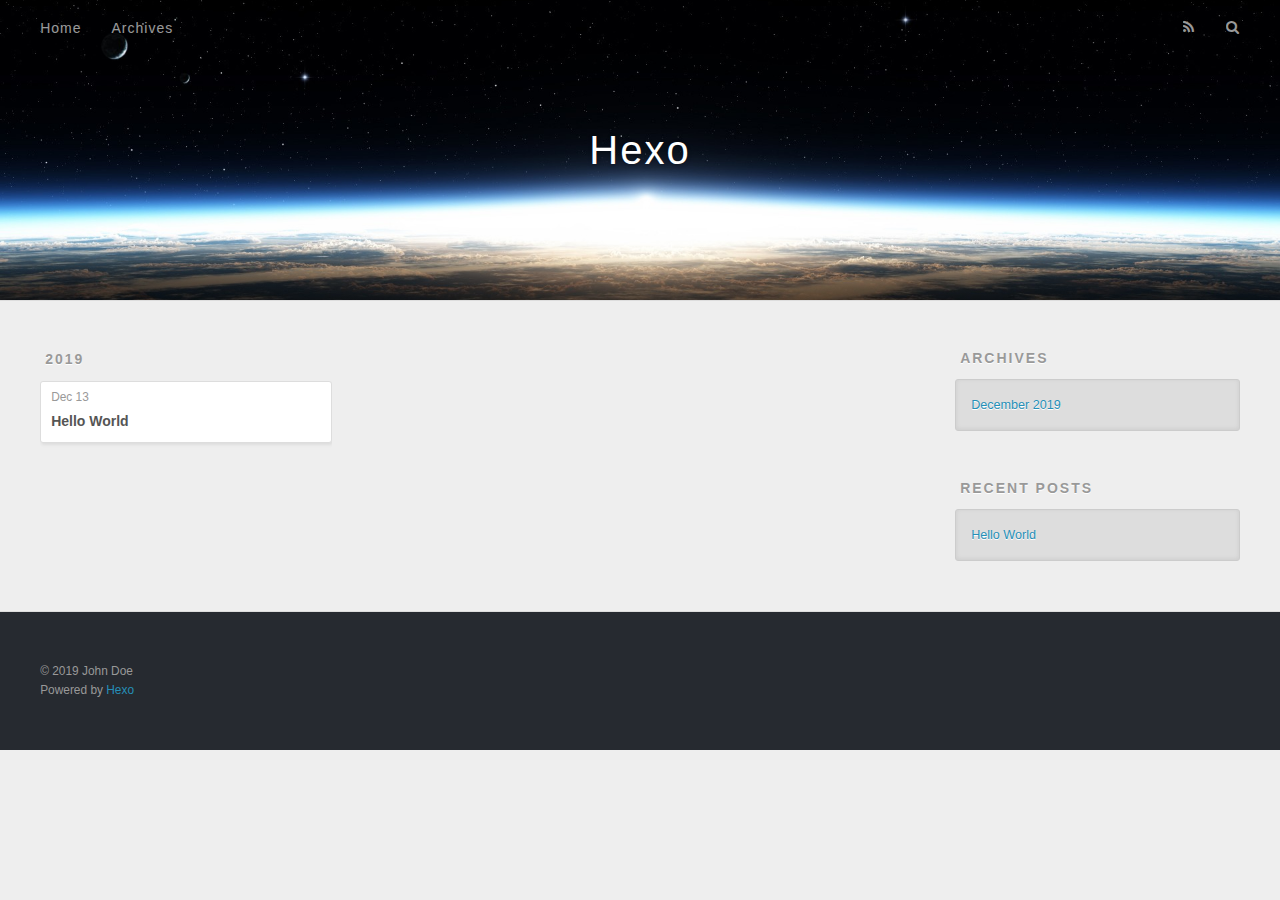
==== archives/index.html @ 71e3a7b2 "Site updated: 2019-12-13 10:16:52" ====
<!DOCTYPE html>
<html>
<head>
  <meta charset="utf-8">
  

  
  <title>Archives | Hexo</title>
  <meta name="viewport" content="width=device-width, initial-scale=1, maximum-scale=1">
  <meta property="og:type" content="website">
<meta property="og:title" content="Hexo">
<meta property="og:url" content="http:&#x2F;&#x2F;yoursite.com&#x2F;archives&#x2F;index.html">
<meta property="og:site_name" content="Hexo">
<meta property="og:locale" content="en_US">
<meta property="article:author" content="John Doe">
<meta name="twitter:card" content="summary">
  
    <link rel="alternate" href="/atom.xml" title="Hexo" type="application/atom+xml">
  
  
    <link rel="icon" href="/favicon.png">
  
  
    <link href="//fonts.googleapis.com/css?family=Source+Code+Pro" rel="stylesheet" type="text/css">
  
  
<link rel="stylesheet" href="/css/style.css">

<meta name="generator" content="Hexo 4.1.1"></head>

<body>
  <div id="container">
    <div id="wrap">
      <header id="header">
  <div id="banner"></div>
  <div id="header-outer" class="outer">
    <div id="header-title" class="inner">
      <h1 id="logo-wrap">
        <a href="/" id="logo">Hexo</a>
      </h1>
      
    </div>
    <div id="header-inner" class="inner">
      <nav id="main-nav">
        <a id="main-nav-toggle" class="nav-icon"></a>
        
          <a class="main-nav-link" href="/">Home</a>
        
          <a class="main-nav-link" href="/archives">Archives</a>
        
      </nav>
      <nav id="sub-nav">
        
          <a id="nav-rss-link" class="nav-icon" href="/atom.xml" title="RSS Feed"></a>
        
        <a id="nav-search-btn" class="nav-icon" title="Search"></a>
      </nav>
      <div id="search-form-wrap">
        <form action="//google.com/search" method="get" accept-charset="UTF-8" class="search-form"><input type="search" name="q" class="search-form-input" placeholder="Search"><button type="submit" class="search-form-submit">&#xF002;</button><input type="hidden" name="sitesearch" value="http://yoursite.com"></form>
      </div>
    </div>
  </div>
</header>
      <div class="outer">
        <section id="main">
  
  
    
    
      
      
      <section class="archives-wrap">
        <div class="archive-year-wrap">
          <a href="/archives/2019" class="archive-year">2019</a>
        </div>
        <div class="archives">
    
    <article class="archive-article archive-type-post">
  <div class="archive-article-inner">
    <header class="archive-article-header">
      <a href="/2019/12/13/hello-world/" class="archive-article-date">
  <time datetime="2019-12-13T01:44:24.332Z" itemprop="datePublished">Dec 13</time>
</a>
      
  
    <h1 itemprop="name">
      <a class="archive-article-title" href="/2019/12/13/hello-world/">Hello World</a>
    </h1>
  

    </header>
  </div>
</article>
  
  
    </div></section>
  


</section>
        
          <aside id="sidebar">
  
    

  
    

  
    
  
    
  <div class="widget-wrap">
    <h3 class="widget-title">Archives</h3>
    <div class="widget">
      <ul class="archive-list"><li class="archive-list-item"><a class="archive-list-link" href="/archives/2019/12/">December 2019</a></li></ul>
    </div>
  </div>


  
    
  <div class="widget-wrap">
    <h3 class="widget-title">Recent Posts</h3>
    <div class="widget">
      <ul>
        
          <li>
            <a href="/2019/12/13/hello-world/">Hello World</a>
          </li>
        
      </ul>
    </div>
  </div>

  
</aside>
        
      </div>
      <footer id="footer">
  
  <div class="outer">
    <div id="footer-info" class="inner">
      &copy; 2019 John Doe<br>
      Powered by <a href="http://hexo.io/" target="_blank">Hexo</a>
    </div>
  </div>
</footer>
    </div>
    <nav id="mobile-nav">
  
    <a href="/" class="mobile-nav-link">Home</a>
  
    <a href="/archives" class="mobile-nav-link">Archives</a>
  
</nav>
    

<script src="//ajax.googleapis.com/ajax/libs/jquery/2.0.3/jquery.min.js"></script>


  
<link rel="stylesheet" href="/fancybox/jquery.fancybox.css">

  
<script src="/fancybox/jquery.fancybox.pack.js"></script>




<script src="/js/script.js"></script>




  </div>
</body>
</html>
---- css/style.css ----
body {
  width: 100%;
}
body:before,
body:after {
  content: "";
  display: table;
}
body:after {
  clear: both;
}
html,
body,
div,
span,
applet,
object,
iframe,
h1,
h2,
h3,
h4,
h5,
h6,
p,
blockquote,
pre,
a,
abbr,
acronym,
address,
big,
cite,
code,
del,
dfn,
em,
img,
ins,
kbd,
q,
s,
samp,
small,
strike,
strong,
sub,
sup,
tt,
var,
dl,
dt,
dd,
ol,
ul,
li,
fieldset,
form,
label,
legend,
table,
caption,
tbody,
tfoot,
thead,
tr,
th,
td {
  margin: 0;
  padding: 0;
  border: 0;
  outline: 0;
  font-weight: inherit;
  font-style: inherit;
  font-family: inherit;
  font-size: 100%;
  vertical-align: baseline;
}
body {
  line-height: 1;
  color: #000;
  background: #fff;
}
ol,
ul {
  list-style: none;
}
table {
  border-collapse: separate;
  border-spacing: 0;
  vertical-align: middle;
}
caption,
th,
td {
  text-align: left;
  font-weight: normal;
  vertical-align: middle;
}
a img {
  border: none;
}
input,
button {
  margin: 0;
  padding: 0;
}
input::-moz-focus-inner,
button::-moz-focus-inner {
  border: 0;
  padding: 0;
}
@font-face {
  font-family: FontAwesome;
  font-style: normal;
  font-weight: normal;
  src: url("fonts/fontawesome-webfont.eot?v=#4.0.3");
  src: url("fonts/fontawesome-webfont.eot?#iefix&v=#4.0.3") format("embedded-opentype"), url("fonts/fontawesome-webfont.woff?v=#4.0.3") format("woff"), url("fonts/fontawesome-webfont.ttf?v=#4.0.3") format("truetype"), url("fonts/fontawesome-webfont.svg#fontawesomeregular?v=#4.0.3") format("svg");
}
html,
body,
#container {
  height: 100%;
}
body {
  background: #eee;
  font: 14px -apple-system, BlinkMacSystemFont, "Segoe UI", "Roboto", "Oxygen", "Ubuntu", "Cantarell", "Fira Sans", "Droid Sans", "Helvetica Neue", sans-serif;
  -webkit-text-size-adjust: 100%;
}
.outer {
  max-width: 1220px;
  margin: 0 auto;
  padding: 0 20px;
}
.outer:before,
.outer:after {
  content: "";
  display: table;
}
.outer:after {
  clear: both;
}
.inner {
  display: inline;
  float: left;
  width: 98.33333333333333%;
  margin: 0 0.833333333333333%;
}
.left,
.alignleft {
  float: left;
}
.right,
.alignright {
  float: right;
}
.clear {
  clear: both;
}
#container {
  position: relative;
}
.mobile-nav-on {
  overflow: hidden;
}
#wrap {
  height: 100%;
  width: 100%;
  position: absolute;
  top: 0;
  left: 0;
  -webkit-transition: 0.2s ease-out;
  -moz-transition: 0.2s ease-out;
  -ms-transition: 0.2s ease-out;
  transition: 0.2s ease-out;
  z-index: 1;
  background: #eee;
}
.mobile-nav-on #wrap {
  left: 280px;
}
@media screen and (min-width: 768px) {
  #main {
    display: inline;
    float: left;
    width: 73.33333333333333%;
    margin: 0 0.833333333333333%;
  }
}
.article-date,
.article-category-link,
.archive-year,
.widget-title {
  text-decoration: none;
  text-transform: uppercase;
  letter-spacing: 2px;
  color: #999;
  margin-bottom: 1em;
  margin-left: 5px;
  line-height: 1em;
  text-shadow: 0 1px #fff;
  font-weight: bold;
}
.article-inner,
.archive-article-inner {
  background: #fff;
  -webkit-box-shadow: 1px 2px 3px #ddd;
  box-shadow: 1px 2px 3px #ddd;
  border: 1px solid #ddd;
  border-radius: 3px;
}
.article-entry h1,
.widget h1 {
  font-size: 2em;
}
.article-entry h2,
.widget h2 {
  font-size: 1.5em;
}
.article-entry h3,
.widget h3 {
  font-size: 1.3em;
}
.article-entry h4,
.widget h4 {
  font-size: 1.2em;
}
.article-entry h5,
.widget h5 {
  font-size: 1em;
}
.article-entry h6,
.widget h6 {
  font-size: 1em;
  color: #999;
}
.article-entry hr,
.widget hr {
  border: 1px dashed #ddd;
}
.article-entry strong,
.widget strong {
  font-weight: bold;
}
.article-entry em,
.widget em,
.article-entry cite,
.widget cite {
  font-style: italic;
}
.article-entry sup,
.widget sup,
.article-entry sub,
.widget sub {
  font-size: 0.75em;
  line-height: 0;
  position: relative;
  vertical-align: baseline;
}
.article-entry sup,
.widget sup {
  top: -0.5em;
}
.article-entry sub,
.widget sub {
  bottom: -0.2em;
}
.article-entry small,
.widget small {
  font-size: 0.85em;
}
.article-entry acronym,
.widget acronym,
.article-entry abbr,
.widget abbr {
  border-bottom: 1px dotted;
}
.article-entry ul,
.widget ul,
.article-entry ol,
.widget ol,
.article-entry dl,
.widget dl {
  margin: 0 20px;
  line-height: 1.6em;
}
.article-entry ul ul,
.widget ul ul,
.article-entry ol ul,
.widget ol ul,
.article-entry ul ol,
.widget ul ol,
.article-entry ol ol,
.widget ol ol {
  margin-top: 0;
  margin-bottom: 0;
}
.article-entry ul,
.widget ul {
  list-style: disc;
}
.article-entry ol,
.widget ol {
  list-style: decimal;
}
.article-entry dt,
.widget dt {
  font-weight: bold;
}
#header {
  height: 300px;
  position: relative;
  border-bottom: 1px solid #ddd;
}
#header:before,
#header:after {
  content: "";
  position: absolute;
  left: 0;
  right: 0;
  height: 40px;
}
#header:before {
  top: 0;
  background: -webkit-linear-gradient(rgba(0,0,0,0.2), transparent);
  background: -moz-linear-gradient(rgba(0,0,0,0.2), transparent);
  background: -ms-linear-gradient(rgba(0,0,0,0.2), transparent);
  background: linear-gradient(rgba(0,0,0,0.2), transparent);
}
#header:after {
  bottom: 0;
  background: -webkit-linear-gradient(transparent, rgba(0,0,0,0.2));
  background: -moz-linear-gradient(transparent, rgba(0,0,0,0.2));
  background: -ms-linear-gradient(transparent, rgba(0,0,0,0.2));
  background: linear-gradient(transparent, rgba(0,0,0,0.2));
}
#header-outer {
  height: 100%;
  position: relative;
}
#header-inner {
  position: relative;
  overflow: hidden;
}
#banner {
  position: absolute;
  top: 0;
  left: 0;
  width: 100%;
  height: 100%;
  background: url("images/banner.jpg") center #000;
  -webkit-background-size: cover;
  -moz-background-size: cover;
  background-size: cover;
  z-index: -1;
}
#header-title {
  text-align: center;
  height: 40px;
  position: absolute;
  top: 50%;
  left: 0;
  margin-top: -20px;
}
#logo,
#subtitle {
  text-decoration: none;
  color: #fff;
  font-weight: 300;
  text-shadow: 0 1px 4px rgba(0,0,0,0.3);
}
#logo {
  font-size: 40px;
  line-height: 40px;
  letter-spacing: 2px;
}
#subtitle {
  font-size: 16px;
  line-height: 16px;
  letter-spacing: 1px;
}
#subtitle-wrap {
  margin-top: 16px;
}
#main-nav {
  float: left;
  margin-left: -15px;
}
.nav-icon,
.main-nav-link {
  float: left;
  color: #fff;
  opacity: 0.6;
  text-decoration: none;
  text-shadow: 0 1px rgba(0,0,0,0.2);
  -webkit-transition: opacity 0.2s;
  -moz-transition: opacity 0.2s;
  -ms-transition: opacity 0.2s;
  transition: opacity 0.2s;
  display: block;
  padding: 20px 15px;
}
.nav-icon:hover,
.main-nav-link:hover {
  opacity: 1;
}
.nav-icon {
  font-family: FontAwesome;
  text-align: center;
  font-size: 14px;
  width: 14px;
  height: 14px;
  padding: 20px 15px;
  position: relative;
  cursor: pointer;
}
.main-nav-link {
  font-weight: 300;
  letter-spacing: 1px;
}
@media screen and (max-width: 479px) {
  .main-nav-link {
    display: none;
  }
}
#main-nav-toggle {
  display: none;
}
#main-nav-toggle:before {
  content: "\f0c9";
}
@media screen and (max-width: 479px) {
  #main-nav-toggle {
    display: block;
  }
}
#sub-nav {
  float: right;
  margin-right: -15px;
}
#nav-rss-link:before {
  content: "\f09e";
}
#nav-search-btn:before {
  content: "\f002";
}
#search-form-wrap {
  position: absolute;
  top: 15px;
  width: 150px;
  height: 30px;
  right: -150px;
  opacity: 0;
  -webkit-transition: 0.2s ease-out;
  -moz-transition: 0.2s ease-out;
  -ms-transition: 0.2s ease-out;
  transition: 0.2s ease-out;
}
#search-form-wrap.on {
  opacity: 1;
  right: 0;
}
@media screen and (max-width: 479px) {
  #search-form-wrap {
    width: 100%;
    right: -100%;
  }
}
.search-form {
  position: absolute;
  top: 0;
  left: 0;
  right: 0;
  background: #fff;
  padding: 5px 15px;
  border-radius: 15px;
  -webkit-box-shadow: 0 0 10px rgba(0,0,0,0.3);
  box-shadow: 0 0 10px rgba(0,0,0,0.3);
}
.search-form-input {
  border: none;
  background: none;
  color: #555;
  width: 100%;
  font: 13px -apple-system, BlinkMacSystemFont, "Segoe UI", "Roboto", "Oxygen", "Ubuntu", "Cantarell", "Fira Sans", "Droid Sans", "Helvetica Neue", sans-serif;
  outline: none;
}
.search-form-input::-webkit-search-results-decoration,
.search-form-input::-webkit-search-cancel-button {
  -webkit-appearance: none;
}
.search-form-submit {
  position: absolute;
  top: 50%;
  right: 10px;
  margin-top: -7px;
  font: 13px FontAwesome;
  border: none;
  background: none;
  color: #bbb;
  cursor: pointer;
}
.search-form-submit:hover,
.search-form-submit:focus {
  color: #777;
}
.article {
  margin: 50px 0;
}
.article-inner {
  overflow: hidden;
}
.article-meta:before,
.article-meta:after {
  content: "";
  display: table;
}
.article-meta:after {
  clear: both;
}
.article-date {
  float: left;
}
.article-category {
  float: left;
  line-height: 1em;
  color: #ccc;
  text-shadow: 0 1px #fff;
  margin-left: 8px;
}
.article-category:before {
  content: "\2022";
}
.article-category-link {
  margin: 0 12px 1em;
}
.article-header {
  padding: 20px 20px 0;
}
.article-title {
  text-decoration: none;
  font-size: 2em;
  font-weight: bold;
  color: #555;
  line-height: 1.1em;
  -webkit-transition: color 0.2s;
  -moz-transition: color 0.2s;
  -ms-transition: color 0.2s;
  transition: color 0.2s;
}
a.article-title:hover {
  color: #258fb8;
}
.article-entry {
  color: #555;
  padding: 0 20px;
}
.article-entry:before,
.article-entry:after {
  content: "";
  display: table;
}
.article-entry:after {
  clear: both;
}
.article-entry p,
.article-entry table {
  line-height: 1.6em;
  margin: 1.6em 0;
}
.article-entry h1,
.article-entry h2,
.article-entry h3,
.article-entry h4,
.article-entry h5,
.article-entry h6 {
  font-weight: bold;
}
.article-entry h1,
.article-entry h2,
.article-entry h3,
.article-entry h4,
.article-entry h5,
.article-entry h6 {
  line-height: 1.1em;
  margin: 1.1em 0;
}
.article-entry a {
  color: #258fb8;
  text-decoration: none;
}
.article-entry a:hover {
  text-decoration: underline;
}
.article-entry ul,
.article-entry ol,
.article-entry dl {
  margin-top: 1.6em;
  margin-bottom: 1.6em;
}
.article-entry img,
.article-entry video {
  max-width: 100%;
  height: auto;
  display: block;
  margin: auto;
}
.article-entry iframe {
  border: none;
}
.article-entry table {
  width: 100%;
  border-collapse: collapse;
  border-spacing: 0;
}
.article-entry th {
  font-weight: bold;
  border-bottom: 3px solid #ddd;
  padding-bottom: 0.5em;
}
.article-entry td {
  border-bottom: 1px solid #ddd;
  padding: 10px 0;
}
.article-entry blockquote {
  font-family: Georgia, "Times New Roman", serif;
  font-size: 1.4em;
  margin: 1.6em 20px;
  text-align: center;
}
.article-entry blockquote footer {
  font-size: 14px;
  margin: 1.6em 0;
  font-family: -apple-system, BlinkMacSystemFont, "Segoe UI", "Roboto", "Oxygen", "Ubuntu", "Cantarell", "Fira Sans", "Droid Sans", "Helvetica Neue", sans-serif;
}
.article-entry blockquote footer cite:before {
  content: "—";
  padding: 0 0.5em;
}
.article-entry .pullquote {
  text-align: left;
  width: 45%;
  margin: 0;
}
.article-entry .pullquote.left {
  margin-left: 0.5em;
  margin-right: 1em;
}
.article-entry .pullquote.right {
  margin-right: 0.5em;
  margin-left: 1em;
}
.article-entry .caption {
  color: #999;
  display: block;
  font-size: 0.9em;
  margin-top: 0.5em;
  position: relative;
  text-align: center;
}
.article-entry .video-container {
  position: relative;
  padding-top: 56.25%;
  height: 0;
  overflow: hidden;
}
.article-entry .video-container iframe,
.article-entry .video-container object,
.article-entry .video-container embed {
  position: absolute;
  top: 0;
  left: 0;
  width: 100%;
  height: 100%;
  margin-top: 0;
}
.article-more-link a {
  display: inline-block;
  line-height: 1em;
  padding: 6px 15px;
  border-radius: 15px;
  background: #eee;
  color: #999;
  text-shadow: 0 1px #fff;
  text-decoration: none;
}
.article-more-link a:hover {
  background: #258fb8;
  color: #fff;
  text-decoration: none;
  text-shadow: 0 1px #1e7293;
}
.article-footer {
  font-size: 0.85em;
  line-height: 1.6em;
  border-top: 1px solid #ddd;
  padding-top: 1.6em;
  margin: 0 20px 20px;
}
.article-footer:before,
.article-footer:after {
  content: "";
  display: table;
}
.article-footer:after {
  clear: both;
}
.article-footer a {
  color: #999;
  text-decoration: none;
}
.article-footer a:hover {
  color: #555;
}
.article-tag-list-item {
  float: left;
  margin-right: 10px;
}
.article-tag-list-link:before {
  content: "#";
}
.article-comment-link {
  float: right;
}
.article-comment-link:before {
  content: "\f075";
  font-family: FontAwesome;
  padding-right: 8px;
}
.article-share-link {
  cursor: pointer;
  float: right;
  margin-left: 20px;
}
.article-share-link:before {
  content: "\f064";
  font-family: FontAwesome;
  padding-right: 6px;
}
#article-nav {
  position: relative;
}
#article-nav:before,
#article-nav:after {
  content: "";
  display: table;
}
#article-nav:after {
  clear: both;
}
@media screen and (min-width: 768px) {
  #article-nav {
    margin: 50px 0;
  }
  #article-nav:before {
    width: 8px;
    height: 8px;
    position: absolute;
    top: 50%;
    left: 50%;
    margin-top: -4px;
    margin-left: -4px;
    content: "";
    border-radius: 50%;
    background: #ddd;
    -webkit-box-shadow: 0 1px 2px #fff;
    box-shadow: 0 1px 2px #fff;
  }
}
.article-nav-link-wrap {
  text-decoration: none;
  text-shadow: 0 1px #fff;
  color: #999;
  -webkit-box-sizing: border-box;
  -moz-box-sizing: border-box;
  box-sizing: border-box;
  margin-top: 50px;
  text-align: center;
  display: block;
}
.article-nav-link-wrap:hover {
  color: #555;
}
@media screen and (min-width: 768px) {
  .article-nav-link-wrap {
    width: 50%;
    margin-top: 0;
  }
}
@media screen and (min-width: 768px) {
  #article-nav-newer {
    float: left;
    text-align: right;
    padding-right: 20px;
  }
}
@media screen and (min-width: 768px) {
  #article-nav-older {
    float: right;
    text-align: left;
    padding-left: 20px;
  }
}
.article-nav-caption {
  text-transform: uppercase;
  letter-spacing: 2px;
  color: #ddd;
  line-height: 1em;
  font-weight: bold;
}
#article-nav-newer .article-nav-caption {
  margin-right: -2px;
}
.article-nav-title {
  font-size: 0.85em;
  line-height: 1.6em;
  margin-top: 0.5em;
}
.article-share-box {
  position: absolute;
  display: none;
  background: #fff;
  -webkit-box-shadow: 1px 2px 10px rgba(0,0,0,0.2);
  box-shadow: 1px 2px 10px rgba(0,0,0,0.2);
  border-radius: 3px;
  margin-left: -145px;
  overflow: hidden;
  z-index: 1;
}
.article-share-box.on {
  display: block;
}
.article-share-input {
  width: 100%;
  background: none;
  -webkit-box-sizing: border-box;
  -moz-box-sizing: border-box;
  box-sizing: border-box;
  font: 14px -apple-system, BlinkMacSystemFont, "Segoe UI", "Roboto", "Oxygen", "Ubuntu", "Cantarell", "Fira Sans", "Droid Sans", "Helvetica Neue", sans-serif;
  padding: 0 15px;
  color: #555;
  outline: none;
  border: 1px solid #ddd;
  border-radius: 3px 3px 0 0;
  height: 36px;
  line-height: 36px;
}
.article-share-links {
  background: #eee;
}
.article-share-links:before,
.article-share-links:after {
  content: "";
  display: table;
}
.article-share-links:after {
  clear: both;
}
.article-share-twitter,
.article-share-facebook,
.article-share-pinterest,
.article-share-google {
  width: 50px;
  height: 36px;
  display: block;
  float: left;
  position: relative;
  color: #999;
  text-shadow: 0 1px #fff;
}
.article-share-twitter:before,
.article-share-facebook:before,
.article-share-pinterest:before,
.article-share-google:before {
  font-size: 20px;
  font-family: FontAwesome;
  width: 20px;
  height: 20px;
  position: absolute;
  top: 50%;
  left: 50%;
  margin-top: -10px;
  margin-left: -10px;
  text-align: center;
}
.article-share-twitter:hover,
.article-share-facebook:hover,
.article-share-pinterest:hover,
.article-share-google:hover {
  color: #fff;
}
.article-share-twitter:before {
  content: "\f099";
}
.article-share-twitter:hover {
  background: #00aced;
  text-shadow: 0 1px #008abe;
}
.article-share-facebook:before {
  content: "\f09a";
}
.article-share-facebook:hover {
  background: #3b5998;
  text-shadow: 0 1px #2f477a;
}
.article-share-pinterest:before {
  content: "\f0d2";
}
.article-share-pinterest:hover {
  background: #cb2027;
  text-shadow: 0 1px #a21a1f;
}
.article-share-google:before {
  content: "\f0d5";
}
.article-share-google:hover {
  background: #dd4b39;
  text-shadow: 0 1px #be3221;
}
.article-gallery {
  background: #000;
  position: relative;
}
.article-gallery-photos {
  position: relative;
  overflow: hidden;
}
.article-gallery-img {
  display: none;
  max-width: 100%;
}
.article-gallery-img:first-child {
  display: block;
}
.article-gallery-img.loaded {
  position: absolute;
  display: block;
}
.article-gallery-img img {
  display: block;
  max-width: 100%;
  margin: 0 auto;
}
#comments {
  background: #fff;
  -webkit-box-shadow: 1px 2px 3px #ddd;
  box-shadow: 1px 2px 3px #ddd;
  padding: 20px;
  border: 1px solid #ddd;
  border-radius: 3px;
  margin: 50px 0;
}
#comments a {
  color: #258fb8;
}
.archives-wrap {
  margin: 50px 0;
}
.archives:before,
.archives:after {
  content: "";
  display: table;
}
.archives:after {
  clear: both;
}
.archive-year-wrap {
  margin-bottom: 1em;
}
.archives {
  -webkit-column-gap: 10px;
  -moz-column-gap: 10px;
  column-gap: 10px;
}
@media screen and (min-width: 480px) and (max-width: 767px) {
  .archives {
    -webkit-column-count: 2;
    -moz-column-count: 2;
    column-count: 2;
  }
}
@media screen and (min-width: 768px) {
  .archives {
    -webkit-column-count: 3;
    -moz-column-count: 3;
    column-count: 3;
  }
}
.archive-article {
  -webkit-column-break-inside: avoid;
  page-break-inside: avoid;
  overflow: hidden;
  break-inside: avoid-column;
}
.archive-article-inner {
  padding: 10px;
  margin-bottom: 15px;
}
.archive-article-title {
  text-decoration: none;
  font-weight: bold;
  color: #555;
  -webkit-transition: color 0.2s;
  -moz-transition: color 0.2s;
  -ms-transition: color 0.2s;
  transition: color 0.2s;
  line-height: 1.6em;
}
.archive-article-title:hover {
  color: #258fb8;
}
.archive-article-footer {
  margin-top: 1em;
}
.archive-article-date {
  color: #999;
  text-decoration: none;
  font-size: 0.85em;
  line-height: 1em;
  margin-bottom: 0.5em;
  display: block;
}
#page-nav {
  margin: 50px auto;
  background: #fff;
  -webkit-box-shadow: 1px 2px 3px #ddd;
  box-shadow: 1px 2px 3px #ddd;
  border: 1px solid #ddd;
  border-radius: 3px;
  text-align: center;
  color: #999;
  overflow: hidden;
}
#page-nav:before,
#page-nav:after {
  content: "";
  display: table;
}
#page-nav:after {
  clear: both;
}
#page-nav a,
#page-nav span {
  padding: 10px 20px;
  line-height: 1;
  height: 2ex;
}
#page-nav a {
  color: #999;
  text-decoration: none;
}
#page-nav a:hover {
  background: #999;
  color: #fff;
}
#page-nav .prev {
  float: left;
}
#page-nav .next {
  float: right;
}
#page-nav .page-number {
  display: inline-block;
}
@media screen and (max-width: 479px) {
  #page-nav .page-number {
    display: none;
  }
}
#page-nav .current {
  color: #555;
  font-weight: bold;
}
#page-nav .space {
  color: #ddd;
}
#footer {
  background: #262a30;
  padding: 50px 0;
  border-top: 1px solid #ddd;
  color: #999;
}
#footer a {
  color: #258fb8;
  text-decoration: none;
}
#footer a:hover {
  text-decoration: underline;
}
#footer-info {
  line-height: 1.6em;
  font-size: 0.85em;
}
.article-entry pre,
.article-entry .highlight {
  background: #2d2d2d;
  margin: 0 -20px;
  padding: 15px 20px;
  border-style: solid;
  border-color: #ddd;
  border-width: 1px 0;
  overflow: auto;
  color: #ccc;
  line-height: 22.400000000000002px;
}
.article-entry .highlight .gutter pre,
.article-entry .gist .gist-file .gist-data .line-numbers {
  color: #666;
  font-size: 0.85em;
}
.article-entry pre,
.article-entry code {
  font-family: "Source Code Pro", Consolas, Monaco, Menlo, Consolas, monospace;
}
.article-entry code {
  background: #eee;
  text-shadow: 0 1px #fff;
  padding: 0 0.3em;
}
.article-entry pre code {
  background: none;
  text-shadow: none;
  padding: 0;
}
.article-entry .highlight pre {
  border: none;
  margin: 0;
  padding: 0;
}
.article-entry .highlight table {
  margin: 0;
  width: auto;
}
.article-entry .highlight td {
  border: none;
  padding: 0;
}
.article-entry .highlight figcaption {
  font-size: 0.85em;
  color: #999;
  line-height: 1em;
  margin-bottom: 1em;
}
.article-entry .highlight figcaption:before,
.article-entry .highlight figcaption:after {
  content: "";
  display: table;
}
.article-entry .highlight figcaption:after {
  clear: both;
}
.article-entry .highlight figcaption a {
  float: right;
}
.article-entry .highlight .gutter pre {
  text-align: right;
  padding-right: 20px;
}
.article-entry .highlight .line {
  height: 22.400000000000002px;
}
.article-entry .highlight .line.marked {
  background: #515151;
}
.article-entry .gist {
  margin: 0 -20px;
  border-style: solid;
  border-color: #ddd;
  border-width: 1px 0;
  background: #2d2d2d;
  padding: 15px 20px 15px 0;
}
.article-entry .gist .gist-file {
  border: none;
  font-family: "Source Code Pro", Consolas, Monaco, Menlo, Consolas, monospace;
  margin: 0;
}
.article-entry .gist .gist-file .gist-data {
  background: none;
  border: none;
}
.article-entry .gist .gist-file .gist-data .line-numbers {
  background: none;
  border: none;
  padding: 0 20px 0 0;
}
.article-entry .gist .gist-file .gist-data .line-data {
  padding: 0 !important;
}
.article-entry .gist .gist-file .highlight {
  margin: 0;
  padding: 0;
  border: none;
}
.article-entry .gist .gist-file .gist-meta {
  background: #2d2d2d;
  color: #999;
  font: 0.85em -apple-system, BlinkMacSystemFont, "Segoe UI", "Roboto", "Oxygen", "Ubuntu", "Cantarell", "Fira Sans", "Droid Sans", "Helvetica Neue", sans-serif;
  text-shadow: 0 0;
  padding: 0;
  margin-top: 1em;
  margin-left: 20px;
}
.article-entry .gist .gist-file .gist-meta a {
  color: #258fb8;
  font-weight: normal;
}
.article-entry .gist .gist-file .gist-meta a:hover {
  text-decoration: underline;
}
pre .comment,
pre .title {
  color: #999;
}
pre .variable,
pre .attribute,
pre .tag,
pre .regexp,
pre .ruby .constant,
pre .xml .tag .title,
pre .xml .pi,
pre .xml .doctype,
pre .html .doctype,
pre .css .id,
pre .css .class,
pre .css .pseudo {
  color: #f2777a;
}
pre .number,
pre .preprocessor,
pre .built_in,
pre .literal,
pre .params,
pre .constant {
  color: #f99157;
}
pre .class,
pre .ruby .class .title,
pre .css .rules .attribute {
  color: #9c9;
}
pre .string,
pre .value,
pre .inheritance,
pre .header,
pre .ruby .symbol,
pre .xml .cdata {
  color: #9c9;
}
pre .css .hexcolor {
  color: #6cc;
}
pre .function,
pre .python .decorator,
pre .python .title,
pre .ruby .function .title,
pre .ruby .title .keyword,
pre .perl .sub,
pre .javascript .title,
pre .coffeescript .title {
  color: #69c;
}
pre .keyword,
pre .javascript .function {
  color: #c9c;
}
@media screen and (max-width: 479px) {
  #mobile-nav {
    position: absolute;
    top: 0;
    left: 0;
    width: 280px;
    height: 100%;
    background: #191919;
    border-right: 1px solid #fff;
  }
}
@media screen and (max-width: 479px) {
  .mobile-nav-link {
    display: block;
    color: #999;
    text-decoration: none;
    padding: 15px 20px;
    font-weight: bold;
  }
  .mobile-nav-link:hover {
    color: #fff;
  }
}
@media screen and (min-width: 768px) {
  #sidebar {
    display: inline;
    float: left;
    width: 23.333333333333332%;
    margin: 0 0.833333333333333%;
  }
}
.widget-wrap {
  margin: 50px 0;
}
.widget {
  color: #777;
  text-shadow: 0 1px #fff;
  background: #ddd;
  -webkit-box-shadow: 0 -1px 4px #ccc inset;
  box-shadow: 0 -1px 4px #ccc inset;
  border: 1px solid #ccc;
  padding: 15px;
  border-radius: 3px;
}
.widget a {
  color: #258fb8;
  text-decoration: none;
}
.widget a:hover {
  text-decoration: underline;
}
.widget ul ul,
.widget ol ul,
.widget dl ul,
.widget ul ol,
.widget ol ol,
.widget dl ol,
.widget ul dl,
.widget ol dl,
.widget dl dl {
  margin-left: 15px;
  list-style: disc;
}
.widget {
  line-height: 1.6em;
  word-wrap: break-word;
  font-size: 0.9em;
}
.widget ul,
.widget ol {
  list-style: none;
  margin: 0;
}
.widget ul ul,
.widget ol ul,
.widget ul ol,
.widget ol ol {
  margin: 0 20px;
}
.widget ul ul,
.widget ol ul {
  list-style: disc;
}
.widget ul ol,
.widget ol ol {
  list-style: decimal;
}
.category-list-count,
.tag-list-count,
.archive-list-count {
  padding-left: 5px;
  color: #999;
  font-size: 0.85em;
}
.category-list-count:before,
.tag-list-count:before,
.archive-list-count:before {
  content: "(";
}
.category-list-count:after,
.tag-list-count:after,
.archive-list-count:after {
  content: ")";
}
.tagcloud a {
  margin-right: 5px;
  display: inline-block;
}
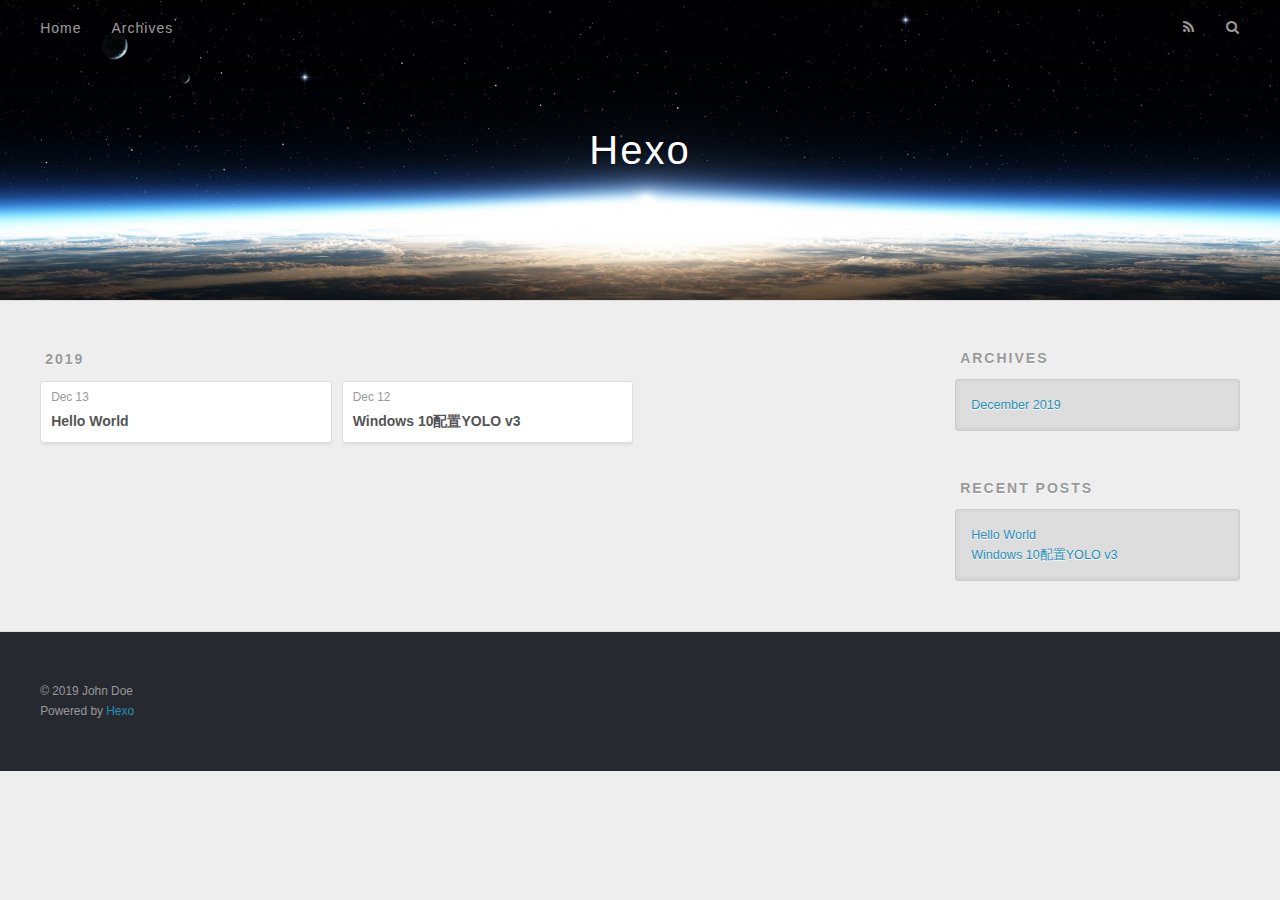
==== commit 8f7f9db3: "Site updated: 2019-12-13 10:19:42" ====
--- a/archives/index.html
+++ b/archives/index.html
@@ -92,6 +92,25 @@
   </div>
 </article>
   
+    
+    
+    <article class="archive-article archive-type-post">
+  <div class="archive-article-inner">
+    <header class="archive-article-header">
+      <a href="/2019/12/12/Windows%2010%E9%85%8D%E7%BD%AEYOLO%20v3/" class="archive-article-date">
+  <time datetime="2019-12-12T01:13:17.166Z" itemprop="datePublished">Dec 12</time>
+</a>
+      
+  
+    <h1 itemprop="name">
+      <a class="archive-article-title" href="/2019/12/12/Windows%2010%E9%85%8D%E7%BD%AEYOLO%20v3/">Windows 10配置YOLO v3</a>
+    </h1>
+  
+
+    </header>
+  </div>
+</article>
+  
   
     </div></section>
   
@@ -129,6 +148,10 @@
             <a href="/2019/12/13/hello-world/">Hello World</a>
           </li>
         
+          <li>
+            <a href="/2019/12/12/Windows%2010%E9%85%8D%E7%BD%AEYOLO%20v3/">Windows 10配置YOLO v3</a>
+          </li>
+        
       </ul>
     </div>
   </div>
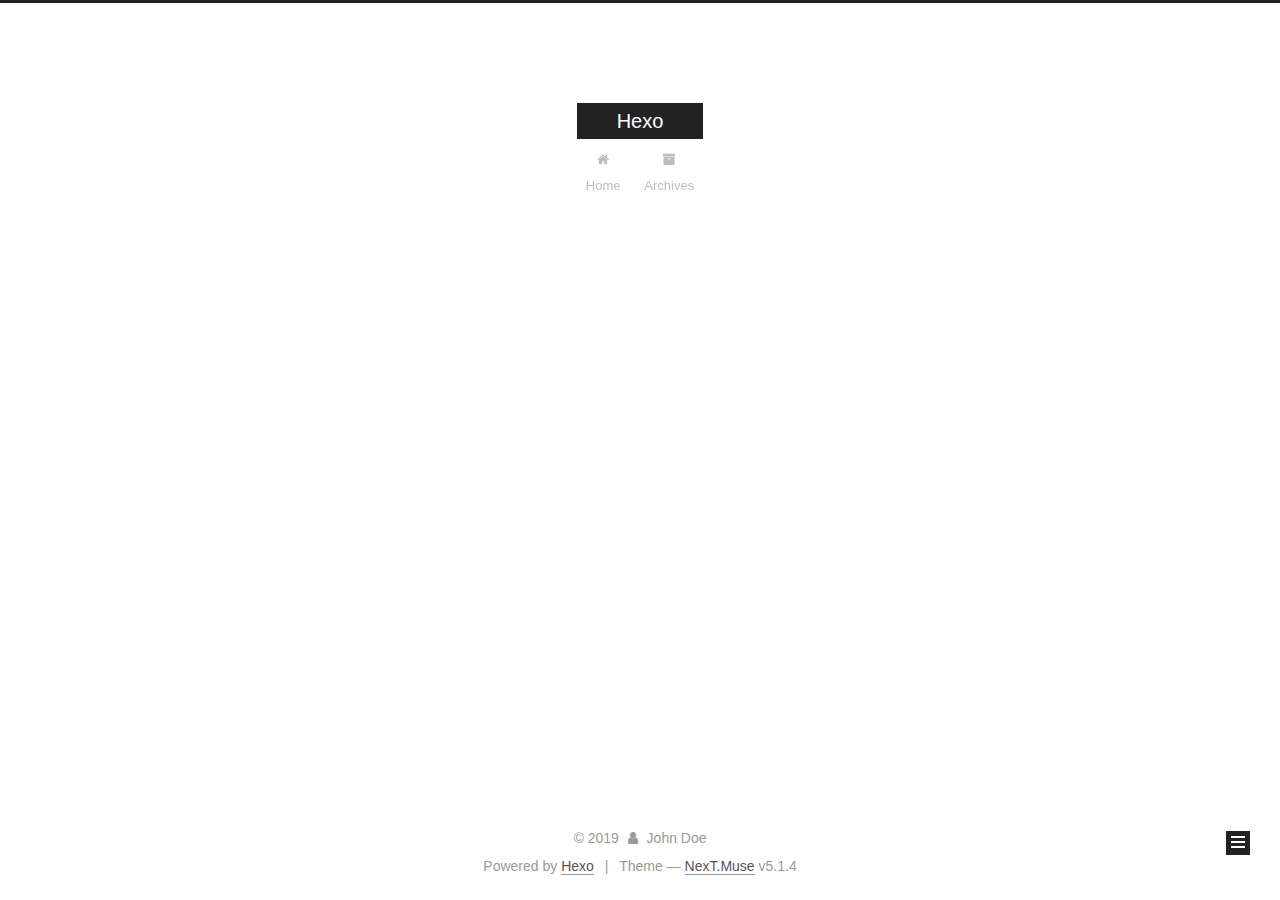
==== commit 1f877c77: "Site updated: 2019-12-13 10:25:31" ====
--- a/archives/index.html
+++ b/archives/index.html
@@ -1,201 +1,588 @@
 <!DOCTYPE html>
-<html>
+
+
+
+  
+
+
+<html class="theme-next muse use-motion" lang="en">
 <head>
-  <meta charset="utf-8">
-  
-
-  
-  <title>Archives | Hexo</title>
-  <meta name="viewport" content="width=device-width, initial-scale=1, maximum-scale=1">
-  <meta property="og:type" content="website">
+  <meta charset="UTF-8"/>
+<meta http-equiv="X-UA-Compatible" content="IE=edge" />
+<meta name="viewport" content="width=device-width, initial-scale=1, maximum-scale=1"/>
+<meta name="theme-color" content="#222">
+
+
+
+
+
+
+
+
+
+<meta http-equiv="Cache-Control" content="no-transform" />
+<meta http-equiv="Cache-Control" content="no-siteapp" />
+
+
+
+
+
+
+
+
+
+
+
+
+
+
+
+
+  
+  
+  <link href="/lib/fancybox/source/jquery.fancybox.css?v=2.1.5" rel="stylesheet" type="text/css" />
+
+
+
+
+
+
+
+<link href="/lib/font-awesome/css/font-awesome.min.css?v=4.6.2" rel="stylesheet" type="text/css" />
+
+<link href="/css/main.css?v=5.1.4" rel="stylesheet" type="text/css" />
+
+
+  <link rel="apple-touch-icon" sizes="180x180" href="/images/apple-touch-icon-next.png?v=5.1.4">
+
+
+  <link rel="icon" type="image/png" sizes="32x32" href="/images/favicon-32x32-next.png?v=5.1.4">
+
+
+  <link rel="icon" type="image/png" sizes="16x16" href="/images/favicon-16x16-next.png?v=5.1.4">
+
+
+  <link rel="mask-icon" href="/images/logo.svg?v=5.1.4" color="#222">
+
+
+
+
+
+  <meta name="keywords" content="Hexo, NexT" />
+
+
+
+
+
+
+
+
+
+
+<meta property="og:type" content="website">
 <meta property="og:title" content="Hexo">
 <meta property="og:url" content="http:&#x2F;&#x2F;yoursite.com&#x2F;archives&#x2F;index.html">
 <meta property="og:site_name" content="Hexo">
 <meta property="og:locale" content="en_US">
 <meta property="article:author" content="John Doe">
 <meta name="twitter:card" content="summary">
-  
-    <link rel="alternate" href="/atom.xml" title="Hexo" type="application/atom+xml">
-  
-  
-    <link rel="icon" href="/favicon.png">
-  
-  
-    <link href="//fonts.googleapis.com/css?family=Source+Code+Pro" rel="stylesheet" type="text/css">
-  
-  
-<link rel="stylesheet" href="/css/style.css">
+
+
+
+<script type="text/javascript" id="hexo.configurations">
+  var NexT = window.NexT || {};
+  var CONFIG = {
+    root: '/',
+    scheme: 'Muse',
+    version: '5.1.4',
+    sidebar: {"position":"left","display":"post","offset":12,"b2t":false,"scrollpercent":false,"onmobile":false},
+    fancybox: true,
+    tabs: true,
+    motion: {"enable":true,"async":false,"transition":{"post_block":"fadeIn","post_header":"slideDownIn","post_body":"slideDownIn","coll_header":"slideLeftIn","sidebar":"slideUpIn"}},
+    duoshuo: {
+      userId: '0',
+      author: 'Author'
+    },
+    algolia: {
+      applicationID: '',
+      apiKey: '',
+      indexName: '',
+      hits: {"per_page":10},
+      labels: {"input_placeholder":"Search for Posts","hits_empty":"We didn't find any results for the search: ${query}","hits_stats":"${hits} results found in ${time} ms"}
+    }
+  };
+</script>
+
+
+
+  <link rel="canonical" href="http://yoursite.com/archives/"/>
+
+
+
+
+
+  <title>Archive | Hexo</title>
+  
+
+
+
+
+
+
+
 
 <meta name="generator" content="Hexo 4.1.1"></head>
 
-<body>
-  <div id="container">
-    <div id="wrap">
-      <header id="header">
-  <div id="banner"></div>
-  <div id="header-outer" class="outer">
-    <div id="header-title" class="inner">
-      <h1 id="logo-wrap">
-        <a href="/" id="logo">Hexo</a>
-      </h1>
-      
+<body itemscope itemtype="http://schema.org/WebPage" lang="en">
+
+  
+  
+    
+  
+
+  <div class="container sidebar-position-left page-archive">
+    <div class="headband"></div>
+
+    <header id="header" class="header" itemscope itemtype="http://schema.org/WPHeader">
+      <div class="header-inner"><div class="site-brand-wrapper">
+  <div class="site-meta ">
+    
+
+    <div class="custom-logo-site-title">
+      <a href="/"  class="brand" rel="start">
+        <span class="logo-line-before"><i></i></span>
+        <span class="site-title">Hexo</span>
+        <span class="logo-line-after"><i></i></span>
+      </a>
     </div>
-    <div id="header-inner" class="inner">
-      <nav id="main-nav">
-        <a id="main-nav-toggle" class="nav-icon"></a>
-        
-          <a class="main-nav-link" href="/">Home</a>
-        
-          <a class="main-nav-link" href="/archives">Archives</a>
-        
-      </nav>
-      <nav id="sub-nav">
-        
-          <a id="nav-rss-link" class="nav-icon" href="/atom.xml" title="RSS Feed"></a>
-        
-        <a id="nav-search-btn" class="nav-icon" title="Search"></a>
-      </nav>
-      <div id="search-form-wrap">
-        <form action="//google.com/search" method="get" accept-charset="UTF-8" class="search-form"><input type="search" name="q" class="search-form-input" placeholder="Search"><button type="submit" class="search-form-submit">&#xF002;</button><input type="hidden" name="sitesearch" value="http://yoursite.com"></form>
+      
+        <p class="site-subtitle"></p>
+      
+  </div>
+
+  <div class="site-nav-toggle">
+    <button>
+      <span class="btn-bar"></span>
+      <span class="btn-bar"></span>
+      <span class="btn-bar"></span>
+    </button>
+  </div>
+</div>
+
+<nav class="site-nav">
+  
+
+  
+    <ul id="menu" class="menu">
+      
+        
+        <li class="menu-item menu-item-home">
+          <a href="/%20" rel="section">
+            
+              <i class="menu-item-icon fa fa-fw fa-home"></i> <br />
+            
+            Home
+          </a>
+        </li>
+      
+        
+        <li class="menu-item menu-item-archives">
+          <a href="/archives/%20" rel="section">
+            
+              <i class="menu-item-icon fa fa-fw fa-archive"></i> <br />
+            
+            Archives
+          </a>
+        </li>
+      
+
+      
+    </ul>
+  
+
+  
+</nav>
+
+
+
+ </div>
+    </header>
+
+    <main id="main" class="main">
+      <div class="main-inner">
+        <div class="content-wrap">
+          <div id="content" class="content">
+            
+
+  
+  
+  
+  <div class="post-block archive">
+    <div id="posts" class="posts-collapse">
+      <span class="archive-move-on"></span>
+
+      <span class="archive-page-counter">
+        
+        
+        
+          
+        
+        Um..! 2 posts in total. Keep on posting.
+      </span>
+
+      
+
+        
+        
+        
+
+        
+          
+          <div class="collection-title">
+            <h1 class="archive-year" id="archive-year-2019">2019</h1>
+          </div>
+        
+        
+
+        
+
+  <article class="post post-type-normal" itemscope itemtype="http://schema.org/Article">
+    <header class="post-header">
+
+      <h2 class="post-title">
+        
+            <a class="post-title-link" href="/2019/12/13/hello-world/" itemprop="url">
+              
+                <span itemprop="name">Hello World</span>
+              
+            </a>
+        
+      </h2>
+
+      <div class="post-meta">
+        <time class="post-time" itemprop="dateCreated"
+              datetime="2019-12-13T09:44:24+08:00"
+              content="2019-12-13" >
+          12-13
+        </time>
       </div>
+
+    </header>
+  </article>
+
+
+
+      
+
+        
+        
+        
+
+        
+        
+
+        
+
+  <article class="post post-type-normal" itemscope itemtype="http://schema.org/Article">
+    <header class="post-header">
+
+      <h2 class="post-title">
+        
+            <a class="post-title-link" href="/2019/12/12/Windows%2010%E9%85%8D%E7%BD%AEYOLO%20v3/" itemprop="url">
+              
+                <span itemprop="name">Windows 10配置YOLO v3</span>
+              
+            </a>
+        
+      </h2>
+
+      <div class="post-meta">
+        <time class="post-time" itemprop="dateCreated"
+              datetime="2019-12-12T09:13:17+08:00"
+              content="2019-12-12" >
+          12-12
+        </time>
+      </div>
+
+    </header>
+  </article>
+
+
+
+      
+
     </div>
   </div>
-</header>
-      <div class="outer">
-        <section id="main">
-  
-  
-    
-    
-      
-      
-      <section class="archives-wrap">
-        <div class="archive-year-wrap">
-          <a href="/archives/2019" class="archive-year">2019</a>
+  
+  
+  
+
+  
+
+
+
+          </div>
+          
+
+
+          
+
         </div>
-        <div class="archives">
-    
-    <article class="archive-article archive-type-post">
-  <div class="archive-article-inner">
-    <header class="archive-article-header">
-      <a href="/2019/12/13/hello-world/" class="archive-article-date">
-  <time datetime="2019-12-13T01:44:24.332Z" itemprop="datePublished">Dec 13</time>
-</a>
-      
-  
-    <h1 itemprop="name">
-      <a class="archive-article-title" href="/2019/12/13/hello-world/">Hello World</a>
-    </h1>
-  
-
-    </header>
-  </div>
-</article>
-  
-    
-    
-    <article class="archive-article archive-type-post">
-  <div class="archive-article-inner">
-    <header class="archive-article-header">
-      <a href="/2019/12/12/Windows%2010%E9%85%8D%E7%BD%AEYOLO%20v3/" class="archive-article-date">
-  <time datetime="2019-12-12T01:13:17.166Z" itemprop="datePublished">Dec 12</time>
-</a>
-      
-  
-    <h1 itemprop="name">
-      <a class="archive-article-title" href="/2019/12/12/Windows%2010%E9%85%8D%E7%BD%AEYOLO%20v3/">Windows 10配置YOLO v3</a>
-    </h1>
-  
-
-    </header>
-  </div>
-</article>
-  
-  
-    </div></section>
-  
-
-
-</section>
-        
-          <aside id="sidebar">
-  
-    
-
-  
-    
-
-  
-    
-  
-    
-  <div class="widget-wrap">
-    <h3 class="widget-title">Archives</h3>
-    <div class="widget">
-      <ul class="archive-list"><li class="archive-list-item"><a class="archive-list-link" href="/archives/2019/12/">December 2019</a></li></ul>
+        
+          
+  
+  <div class="sidebar-toggle">
+    <div class="sidebar-toggle-line-wrap">
+      <span class="sidebar-toggle-line sidebar-toggle-line-first"></span>
+      <span class="sidebar-toggle-line sidebar-toggle-line-middle"></span>
+      <span class="sidebar-toggle-line sidebar-toggle-line-last"></span>
     </div>
   </div>
 
-
-  
+  <aside id="sidebar" class="sidebar">
     
-  <div class="widget-wrap">
-    <h3 class="widget-title">Recent Posts</h3>
-    <div class="widget">
-      <ul>
-        
-          <li>
-            <a href="/2019/12/13/hello-world/">Hello World</a>
-          </li>
-        
-          <li>
-            <a href="/2019/12/12/Windows%2010%E9%85%8D%E7%BD%AEYOLO%20v3/">Windows 10配置YOLO v3</a>
-          </li>
-        
-      </ul>
+    <div class="sidebar-inner">
+
+      
+
+      
+
+      <section class="site-overview-wrap sidebar-panel sidebar-panel-active">
+        <div class="site-overview">
+          <div class="site-author motion-element" itemprop="author" itemscope itemtype="http://schema.org/Person">
+            
+              <p class="site-author-name" itemprop="name">John Doe</p>
+              <p class="site-description motion-element" itemprop="description"></p>
+          </div>
+
+          <nav class="site-state motion-element">
+
+            
+              <div class="site-state-item site-state-posts">
+              
+                <a href="/archives/%20%7C%7C%20archive">
+              
+                  <span class="site-state-item-count">2</span>
+                  <span class="site-state-item-name">posts</span>
+                </a>
+              </div>
+            
+
+            
+
+            
+
+          </nav>
+
+          
+
+          
+
+          
+          
+
+          
+          
+
+          
+
+        </div>
+      </section>
+
+      
+
+      
+
     </div>
+  </aside>
+
+
+        
+      </div>
+    </main>
+
+    <footer id="footer" class="footer">
+      <div class="footer-inner">
+        <div class="copyright">&copy; <span itemprop="copyrightYear">2019</span>
+  <span class="with-love">
+    <i class="fa fa-user"></i>
+  </span>
+  <span class="author" itemprop="copyrightHolder">John Doe</span>
+
+  
+</div>
+
+
+  <div class="powered-by">Powered by <a class="theme-link" target="_blank" href="https://hexo.io">Hexo</a></div>
+
+
+
+  <span class="post-meta-divider">|</span>
+
+
+
+  <div class="theme-info">Theme &mdash; <a class="theme-link" target="_blank" href="https://github.com/iissnan/hexo-theme-next">NexT.Muse</a> v5.1.4</div>
+
+
+
+
+        
+
+
+
+
+
+
+
+        
+      </div>
+    </footer>
+
+    
+      <div class="back-to-top">
+        <i class="fa fa-arrow-up"></i>
+        
+      </div>
+    
+
+    
+
   </div>
 
   
-</aside>
-        
-      </div>
-      <footer id="footer">
-  
-  <div class="outer">
-    <div id="footer-info" class="inner">
-      &copy; 2019 John Doe<br>
-      Powered by <a href="http://hexo.io/" target="_blank">Hexo</a>
-    </div>
-  </div>
-</footer>
-    </div>
-    <nav id="mobile-nav">
-  
-    <a href="/" class="mobile-nav-link">Home</a>
-  
-    <a href="/archives" class="mobile-nav-link">Archives</a>
-  
-</nav>
-    
-
-<script src="//ajax.googleapis.com/ajax/libs/jquery/2.0.3/jquery.min.js"></script>
-
-
-  
-<link rel="stylesheet" href="/fancybox/jquery.fancybox.css">
-
-  
-<script src="/fancybox/jquery.fancybox.pack.js"></script>
-
-
-
-
-<script src="/js/script.js"></script>
-
-
-
-
-  </div>
+
+<script type="text/javascript">
+  if (Object.prototype.toString.call(window.Promise) !== '[object Function]') {
+    window.Promise = null;
+  }
+</script>
+
+
+
+
+
+
+
+
+
+  
+
+
+
+
+
+
+
+
+
+
+
+
+  
+  
+    <script type="text/javascript" src="/lib/jquery/index.js?v=2.1.3"></script>
+  
+
+  
+  
+    <script type="text/javascript" src="/lib/fastclick/lib/fastclick.min.js?v=1.0.6"></script>
+  
+
+  
+  
+    <script type="text/javascript" src="/lib/jquery_lazyload/jquery.lazyload.js?v=1.9.7"></script>
+  
+
+  
+  
+    <script type="text/javascript" src="/lib/velocity/velocity.min.js?v=1.2.1"></script>
+  
+
+  
+  
+    <script type="text/javascript" src="/lib/velocity/velocity.ui.min.js?v=1.2.1"></script>
+  
+
+  
+  
+    <script type="text/javascript" src="/lib/fancybox/source/jquery.fancybox.pack.js?v=2.1.5"></script>
+  
+
+
+  
+
+
+  <script type="text/javascript" src="/js/src/utils.js?v=5.1.4"></script>
+
+  <script type="text/javascript" src="/js/src/motion.js?v=5.1.4"></script>
+
+
+
+  
+  
+
+  
+
+  
+
+
+  <script type="text/javascript" src="/js/src/bootstrap.js?v=5.1.4"></script>
+
+
+
+  
+
+
+  
+
+
+
+
+	
+
+
+
+
+
+  
+
+
+
+
+
+  
+
+
+
+
+
+
+
+
+
+
+
+
+  
+
+
+
+
+
+  
+
+  
+
+  
+
+  
+  
+
+  
+
+  
+
+  
+
 </body>
-</html>+</html>
--- a/css/main.css
+++ b/css/main.css
@@ -0,0 +1,2662 @@
+/* normalize.css v3.0.2 | MIT License | git.io/normalize */
+html {
+  font-family: sans-serif; /* 1 */
+  -ms-text-size-adjust: 100%; /* 2 */
+  -webkit-text-size-adjust: 100%; /* 2 */
+}
+body {
+  margin: 0;
+}
+article,
+aside,
+details,
+figcaption,
+figure,
+footer,
+header,
+hgroup,
+main,
+menu,
+nav,
+section,
+summary {
+  display: block;
+}
+audio,
+canvas,
+progress,
+video {
+  display: inline-block; /* 1 */
+  vertical-align: baseline; /* 2 */
+}
+audio:not([controls]) {
+  display: none;
+  height: 0;
+}
+[hidden],
+template {
+  display: none;
+}
+a {
+  background-color: transparent;
+}
+a:active,
+a:hover {
+  outline: 0;
+}
+abbr[title] {
+  border-bottom: 1px dotted;
+}
+b,
+strong {
+  font-weight: bold;
+}
+dfn {
+  font-style: italic;
+}
+h1 {
+  font-size: 2em;
+  margin: 0.67em 0;
+}
+mark {
+  background: #ff0;
+  color: #000;
+}
+small {
+  font-size: 80%;
+}
+sub,
+sup {
+  font-size: 75%;
+  line-height: 0;
+  position: relative;
+  vertical-align: baseline;
+}
+sup {
+  top: -0.5em;
+}
+sub {
+  bottom: -0.25em;
+}
+img {
+  border: 0;
+}
+svg:not(:root) {
+  overflow: hidden;
+}
+figure {
+  margin: 1em 40px;
+}
+hr {
+  -moz-box-sizing: content-box;
+  box-sizing: content-box;
+  height: 0;
+}
+pre {
+  overflow: auto;
+}
+code,
+kbd,
+pre,
+samp {
+  font-family: monospace, monospace;
+  font-size: 1em;
+}
+button,
+input,
+optgroup,
+select,
+textarea {
+  color: inherit; /* 1 */
+  font: inherit; /* 2 */
+  margin: 0; /* 3 */
+}
+button {
+  overflow: visible;
+}
+button,
+select {
+  text-transform: none;
+}
+button,
+html input[type="button"],
+input[type="reset"],
+input[type="submit"] {
+  -webkit-appearance: button; /* 2 */
+  cursor: pointer; /* 3 */
+}
+button[disabled],
+html input[disabled] {
+  cursor: default;
+}
+button::-moz-focus-inner,
+input::-moz-focus-inner {
+  border: 0;
+  padding: 0;
+}
+input {
+  line-height: normal;
+}
+input[type="checkbox"],
+input[type="radio"] {
+  box-sizing: border-box; /* 1 */
+  padding: 0; /* 2 */
+}
+input[type="number"]::-webkit-inner-spin-button,
+input[type="number"]::-webkit-outer-spin-button {
+  height: auto;
+}
+input[type="search"] {
+  -webkit-appearance: textfield; /* 1 */
+  -moz-box-sizing: content-box;
+  -webkit-box-sizing: content-box; /* 2 */
+  box-sizing: content-box;
+}
+input[type="search"]::-webkit-search-cancel-button,
+input[type="search"]::-webkit-search-decoration {
+  -webkit-appearance: none;
+}
+fieldset {
+  border: 1px solid #c0c0c0;
+  margin: 0 2px;
+  padding: 0.35em 0.625em 0.75em;
+}
+legend {
+  border: 0; /* 1 */
+  padding: 0; /* 2 */
+}
+textarea {
+  overflow: auto;
+}
+optgroup {
+  font-weight: bold;
+}
+table {
+  border-collapse: collapse;
+  border-spacing: 0;
+}
+td,
+th {
+  padding: 0;
+}
+::selection {
+  background: #262a30;
+  color: #fff;
+}
+body {
+  position: relative;
+  font-family: 'Lato', "PingFang SC", "Microsoft YaHei", sans-serif;
+  font-size: 14px;
+  line-height: 2;
+  color: #555;
+  background: #fff;
+}
+@media (max-width: 767px) {
+  body {
+    padding-right: 0 !important;
+  }
+}
+@media (min-width: 768px) and (max-width: 991px) {
+  body {
+    padding-right: 0 !important;
+  }
+}
+@media (min-width: 1600px) {
+  body {
+    font-size: 16px;
+  }
+}
+h1,
+h2,
+h3,
+h4,
+h5,
+h6 {
+  margin: 0;
+  padding: 0;
+  font-weight: bold;
+  line-height: 1.5;
+  font-family: 'Lato', "PingFang SC", "Microsoft YaHei", sans-serif;
+}
+h2,
+h3,
+h4,
+h5,
+h6 {
+  margin: 20px 0 15px;
+}
+h1 {
+  font-size: 22px;
+}
+@media (max-width: 767px) {
+  h1 {
+    font-size: 18px;
+  }
+}
+h2 {
+  font-size: 20px;
+}
+@media (max-width: 767px) {
+  h2 {
+    font-size: 16px;
+  }
+}
+h3 {
+  font-size: 18px;
+}
+@media (max-width: 767px) {
+  h3 {
+    font-size: 14px;
+  }
+}
+h4 {
+  font-size: 16px;
+}
+@media (max-width: 767px) {
+  h4 {
+    font-size: 12px;
+  }
+}
+h5 {
+  font-size: 14px;
+}
+@media (max-width: 767px) {
+  h5 {
+    font-size: 10px;
+  }
+}
+h6 {
+  font-size: 12px;
+}
+@media (max-width: 767px) {
+  h6 {
+    font-size: 8px;
+  }
+}
+p {
+  margin: 0 0 20px 0;
+}
+a {
+  color: #555;
+  text-decoration: none;
+  outline: none;
+  border-bottom: 1px solid #999;
+  word-wrap: break-word;
+}
+a:hover {
+  color: #222;
+  border-bottom-color: #222;
+}
+blockquote {
+  margin: 0;
+  padding: 0;
+}
+img {
+  display: block;
+  margin: auto;
+  max-width: 100%;
+  height: auto;
+}
+hr {
+  margin: 40px 0;
+  height: 3px;
+  border: none;
+  background-color: #ddd;
+  background-image: repeating-linear-gradient(-45deg, #fff, #fff 4px, transparent 4px, transparent 8px);
+}
+blockquote {
+  padding: 0 15px;
+  color: #666;
+  border-left: 4px solid #ddd;
+}
+blockquote cite::before {
+  content: "-";
+  padding: 0 5px;
+}
+dt {
+  font-weight: 700;
+}
+dd {
+  margin: 0;
+  padding: 0;
+}
+kbd {
+  border: 1px solid #ccc;
+  border-radius: 0.2em;
+  box-shadow: 0.1em 0.1em 0.2em rgba(0,0,0,0.1);
+  background-color: #f9f9f9;
+  font-family: inherit;
+  background-image: -webkit-linear-gradient(top, #eee, #fff, #eee);
+  padding: 0.1em 0.3em;
+  white-space: nowrap;
+}
+.text-left {
+  text-align: left;
+}
+.text-center {
+  text-align: center;
+}
+.text-right {
+  text-align: right;
+}
+.text-justify {
+  text-align: justify;
+}
+.text-nowrap {
+  white-space: nowrap;
+}
+.text-lowercase {
+  text-transform: lowercase;
+}
+.text-uppercase {
+  text-transform: uppercase;
+}
+.text-capitalize {
+  text-transform: capitalize;
+}
+.center-block {
+  display: block;
+  margin-left: auto;
+  margin-right: auto;
+}
+.clearfix:before,
+.clearfix:after {
+  content: " ";
+  display: table;
+}
+.clearfix:after {
+  clear: both;
+}
+.pullquote {
+  width: 45%;
+}
+.pullquote.left {
+  float: left;
+  margin-left: 5px;
+  margin-right: 10px;
+}
+.pullquote.right {
+  float: right;
+  margin-left: 10px;
+  margin-right: 5px;
+}
+.affix.affix.affix {
+  position: fixed;
+}
+.translation {
+  margin-top: -20px;
+  font-size: 14px;
+  color: #999;
+}
+.scrollbar-measure {
+  width: 100px;
+  height: 100px;
+  overflow: scroll;
+  position: absolute;
+  top: -9999px;
+}
+.use-motion .motion-element {
+  opacity: 0;
+}
+table {
+  margin: 20px 0;
+  width: 100%;
+  border-collapse: collapse;
+  border-spacing: 0;
+  border: 1px solid #ddd;
+  font-size: 14px;
+  table-layout: fixed;
+  word-wrap: break-all;
+}
+table>tbody>tr:nth-of-type(odd) {
+  background-color: #f9f9f9;
+}
+table>tbody>tr:hover {
+  background-color: #f5f5f5;
+}
+caption,
+th,
+td {
+  padding: 8px;
+  text-align: left;
+  vertical-align: middle;
+  font-weight: normal;
+}
+th,
+td {
+  border-bottom: 3px solid #ddd;
+  border-right: 1px solid #eee;
+}
+th {
+  padding-bottom: 10px;
+  font-weight: 700;
+}
+td {
+  border-bottom-width: 1px;
+}
+html,
+body {
+  height: 100%;
+}
+.container {
+  position: relative;
+  min-height: 100%;
+}
+.header-inner {
+  margin: 0 auto;
+  padding: 100px 0 70px;
+  width: 700px;
+}
+@media (min-width: 1600px) {
+  .container .header-inner {
+    width: 900px;
+  }
+}
+.main {
+  padding-bottom: 150px;
+}
+.main-inner {
+  margin: 0 auto;
+  width: 700px;
+}
+@media (min-width: 1600px) {
+  .container .main-inner {
+    width: 900px;
+  }
+}
+.footer {
+  position: absolute;
+  left: 0;
+  bottom: 0;
+  width: 100%;
+  min-height: 50px;
+}
+.footer-inner {
+  box-sizing: border-box;
+  margin: 20px auto;
+  width: 700px;
+}
+@media (min-width: 1600px) {
+  .container .footer-inner {
+    width: 900px;
+  }
+}
+pre,
+.highlight {
+  overflow: auto;
+  margin: 20px 0;
+  padding: 0;
+  font-size: 13px;
+  color: #4d4d4c;
+  background: #f7f7f7;
+  line-height: 1.6;
+}
+pre,
+code {
+  font-family: consolas, Menlo, "PingFang SC", "Microsoft YaHei", monospace;
+}
+code {
+  padding: 2px 4px;
+  word-wrap: break-word;
+  color: #555;
+  background: #eee;
+  border-radius: 3px;
+  font-size: 13px;
+}
+pre {
+  padding: 10px;
+}
+pre code {
+  padding: 0;
+  color: #4d4d4c;
+  background: none;
+  text-shadow: none;
+}
+.highlight {
+  border-radius: 1px;
+}
+.highlight pre {
+  border: none;
+  margin: 0;
+  padding: 10px 0;
+}
+.highlight table {
+  margin: 0;
+  width: auto;
+  border: none;
+}
+.highlight td {
+  border: none;
+  padding: 0;
+}
+.highlight figcaption {
+  font-size: 1em;
+  color: #4d4d4c;
+  line-height: 1em;
+  margin-bottom: 1em;
+}
+.highlight figcaption:before,
+.highlight figcaption:after {
+  content: " ";
+  display: table;
+}
+.highlight figcaption:after {
+  clear: both;
+}
+.highlight figcaption a {
+  float: right;
+  color: #4d4d4c;
+}
+.highlight figcaption a:hover {
+  border-bottom-color: #4d4d4c;
+}
+.highlight .gutter pre {
+  padding-left: 10px;
+  padding-right: 10px;
+  color: #869194;
+  text-align: right;
+  background-color: #eff2f3;
+}
+.highlight .code pre {
+  width: 100%;
+  padding-left: 10px;
+  padding-right: 10px;
+  background-color: #f7f7f7;
+}
+.highlight .line {
+  height: 20px;
+}
+.gutter {
+  -webkit-user-select: none;
+  -moz-user-select: none;
+  -ms-user-select: none;
+  user-select: none;
+}
+.gist table {
+  width: auto;
+}
+.gist table td {
+  border: none;
+}
+pre .deletion {
+  background: #fdd;
+}
+pre .addition {
+  background: #dfd;
+}
+pre .meta {
+  color: #8959a8;
+}
+pre .comment {
+  color: #8e908c;
+}
+pre .variable,
+pre .attribute,
+pre .tag,
+pre .regexp,
+pre .ruby .constant,
+pre .xml .tag .title,
+pre .xml .pi,
+pre .xml .doctype,
+pre .html .doctype,
+pre .css .id,
+pre .css .class,
+pre .css .pseudo {
+  color: #c82829;
+}
+pre .number,
+pre .preprocessor,
+pre .built_in,
+pre .literal,
+pre .params,
+pre .constant,
+pre .command {
+  color: #f5871f;
+}
+pre .ruby .class .title,
+pre .css .rules .attribute,
+pre .string,
+pre .value,
+pre .inheritance,
+pre .header,
+pre .ruby .symbol,
+pre .xml .cdata,
+pre .special,
+pre .number,
+pre .formula {
+  color: #718c00;
+}
+pre .title,
+pre .css .hexcolor {
+  color: #3e999f;
+}
+pre .function,
+pre .python .decorator,
+pre .python .title,
+pre .ruby .function .title,
+pre .ruby .title .keyword,
+pre .perl .sub,
+pre .javascript .title,
+pre .coffeescript .title {
+  color: #4271ae;
+}
+pre .keyword,
+pre .javascript .function {
+  color: #8959a8;
+}
+.full-image.full-image.full-image.full-image {
+  border: none;
+  max-width: 100%;
+  width: auto;
+  margin: 20px auto 25px;
+}
+@media (min-width: 992px) {
+  .full-image.full-image.full-image.full-image {
+    max-width: none;
+    width: 110%;
+    margin: 25px -5%;
+  }
+}
+.blockquote-center,
+.page-home .post-type-quote blockquote,
+.page-post-detail .post-type-quote blockquote {
+  position: relative;
+  margin: 40px 0;
+  padding: 0;
+  border-left: none;
+  text-align: center;
+}
+.blockquote-center::before,
+.page-home .post-type-quote blockquote::before,
+.page-post-detail .post-type-quote blockquote::before,
+.blockquote-center::after,
+.page-home .post-type-quote blockquote::after,
+.page-post-detail .post-type-quote blockquote::after {
+  position: absolute;
+  content: ' ';
+  display: block;
+  width: 100%;
+  height: 24px;
+  opacity: 0.2;
+  background-repeat: no-repeat;
+  background-position: 0 -6px;
+  background-size: 22px 22px;
+}
+.blockquote-center::before,
+.page-home .post-type-quote blockquote::before,
+.page-post-detail .post-type-quote blockquote::before {
+  top: -20px;
+  background-image: url("../images/quote-l.svg");
+  border-top: 1px solid #ccc;
+}
+.blockquote-center::after,
+.page-home .post-type-quote blockquote::after,
+.page-post-detail .post-type-quote blockquote::after {
+  bottom: -20px;
+  background-image: url("../images/quote-r.svg");
+  border-bottom: 1px solid #ccc;
+  background-position: 100% 8px;
+}
+.blockquote-center p,
+.page-home .post-type-quote blockquote p,
+.page-post-detail .post-type-quote blockquote p,
+.blockquote-center div,
+.page-home .post-type-quote blockquote div,
+.page-post-detail .post-type-quote blockquote div {
+  text-align: center;
+}
+.post .post-body .group-picture img {
+  box-sizing: border-box;
+  padding: 0 3px;
+  border: none;
+}
+.post .group-picture-row {
+  overflow: hidden;
+  margin-top: 6px;
+}
+.post .group-picture-row:first-child {
+  margin-top: 0;
+}
+.post .group-picture-column {
+  float: left;
+}
+.page-post-detail .post-body .group-picture-column {
+  float: none;
+  margin-top: 10px;
+  width: auto !important;
+}
+.page-post-detail .post-body .group-picture-column img {
+  margin: 0 auto;
+}
+.page-archive .group-picture-container {
+  overflow: hidden;
+}
+.page-archive .group-picture-row {
+  float: left;
+}
+.page-archive .group-picture-row:first-child {
+  margin-top: 6px;
+}
+.page-archive .group-picture-column {
+  max-width: 150px;
+  max-height: 150px;
+}
+.post-body .note {
+  position: relative;
+  padding: 15px;
+  margin-bottom: 20px;
+  border: 1px solid #eee;
+  border-left-width: 5px;
+  border-radius: 3px;
+}
+.post-body .note h2,
+.post-body .note h3,
+.post-body .note h4,
+.post-body .note h5,
+.post-body .note h6 {
+  margin-top: 0;
+  margin-bottom: 0;
+  border-bottom: initial;
+  padding-top: 0 !important;
+}
+.post-body .note p:first-child,
+.post-body .note ul:first-child,
+.post-body .note ol:first-child,
+.post-body .note table:first-child,
+.post-body .note pre:first-child,
+.post-body .note blockquote:first-child {
+  margin-top: 0;
+}
+.post-body .note p:last-child,
+.post-body .note ul:last-child,
+.post-body .note ol:last-child,
+.post-body .note table:last-child,
+.post-body .note pre:last-child,
+.post-body .note blockquote:last-child {
+  margin-bottom: 0;
+}
+.post-body .note.default {
+  border-left-color: #777;
+}
+.post-body .note.default h2,
+.post-body .note.default h3,
+.post-body .note.default h4,
+.post-body .note.default h5,
+.post-body .note.default h6 {
+  color: #777;
+}
+.post-body .note.primary {
+  border-left-color: #6f42c1;
+}
+.post-body .note.primary h2,
+.post-body .note.primary h3,
+.post-body .note.primary h4,
+.post-body .note.primary h5,
+.post-body .note.primary h6 {
+  color: #6f42c1;
+}
+.post-body .note.info {
+  border-left-color: #428bca;
+}
+.post-body .note.info h2,
+.post-body .note.info h3,
+.post-body .note.info h4,
+.post-body .note.info h5,
+.post-body .note.info h6 {
+  color: #428bca;
+}
+.post-body .note.success {
+  border-left-color: #5cb85c;
+}
+.post-body .note.success h2,
+.post-body .note.success h3,
+.post-body .note.success h4,
+.post-body .note.success h5,
+.post-body .note.success h6 {
+  color: #5cb85c;
+}
+.post-body .note.warning {
+  border-left-color: #f0ad4e;
+}
+.post-body .note.warning h2,
+.post-body .note.warning h3,
+.post-body .note.warning h4,
+.post-body .note.warning h5,
+.post-body .note.warning h6 {
+  color: #f0ad4e;
+}
+.post-body .note.danger {
+  border-left-color: #d9534f;
+}
+.post-body .note.danger h2,
+.post-body .note.danger h3,
+.post-body .note.danger h4,
+.post-body .note.danger h5,
+.post-body .note.danger h6 {
+  color: #d9534f;
+}
+.post-body .label {
+  display: inline;
+  padding: 0 2px;
+  white-space: nowrap;
+}
+.post-body .label.default {
+  background-color: #f0f0f0;
+}
+.post-body .label.primary {
+  background-color: #efe6f7;
+}
+.post-body .label.info {
+  background-color: #e5f2f8;
+}
+.post-body .label.success {
+  background-color: #e7f4e9;
+}
+.post-body .label.warning {
+  background-color: #fcf6e1;
+}
+.post-body .label.danger {
+  background-color: #fae8eb;
+}
+.post-body .tabs {
+  position: relative;
+  display: block;
+  margin-bottom: 20px;
+  padding-top: 10px;
+}
+.post-body .tabs ul.nav-tabs {
+  margin: 0;
+  padding: 0;
+  display: flex;
+  margin-bottom: -1px;
+}
+@media (max-width: 413px) {
+  .post-body .tabs ul.nav-tabs {
+    display: block;
+    margin-bottom: 5px;
+  }
+}
+.post-body .tabs ul.nav-tabs li.tab {
+  list-style-type: none !important;
+  margin: 0 0.25em 0 0;
+  border-top: 3px solid transparent;
+  border-left: 1px solid transparent;
+  border-right: 1px solid transparent;
+}
+@media (max-width: 413px) {
+  .post-body .tabs ul.nav-tabs li.tab {
+    margin: initial;
+    border-top: 1px solid transparent;
+    border-left: 3px solid transparent;
+    border-right: 1px solid transparent;
+    border-bottom: 1px solid transparent;
+  }
+}
+.post-body .tabs ul.nav-tabs li.tab a {
+  outline: 0;
+  border-bottom: initial;
+  display: block;
+  line-height: 1.8em;
+  padding: 0.25em 0.75em;
+  transition-duration: 0.2s;
+  transition-timing-function: ease-out;
+  transition-delay: 0s;
+}
+.post-body .tabs ul.nav-tabs li.tab a i {
+  width: 1.285714285714286em;
+}
+.post-body .tabs ul.nav-tabs li.tab.active {
+  border-top: 3px solid #fc6423;
+  border-left: 1px solid #ddd;
+  border-right: 1px solid #ddd;
+  background-color: #fff;
+}
+@media (max-width: 413px) {
+  .post-body .tabs ul.nav-tabs li.tab.active {
+    border-top: 1px solid #ddd;
+    border-left: 3px solid #fc6423;
+    border-right: 1px solid #ddd;
+    border-bottom: 1px solid #ddd;
+  }
+}
+.post-body .tabs ul.nav-tabs li.tab.active a {
+  cursor: default;
+  color: #555;
+}
+.post-body .tabs .tab-content {
+  background-color: #fff;
+}
+.post-body .tabs .tab-content .tab-pane {
+  border: 1px solid #ddd;
+  padding: 20px 20px 0 20px;
+}
+.post-body .tabs .tab-content .tab-pane:not(.active) {
+  display: none !important;
+}
+.post-body .tabs .tab-content .tab-pane.active {
+  display: block !important;
+}
+.btn {
+  display: inline-block;
+  padding: 0 20px;
+  font-size: 14px;
+  color: #fff;
+  background: #222;
+  border: 2px solid #222;
+  text-decoration: none;
+  border-radius: 0;
+  transition-property: background-color;
+  transition-duration: 0.2s;
+  transition-timing-function: ease-in-out;
+  transition-delay: 0s;
+  line-height: 2;
+}
+.btn:hover {
+  border-color: #222;
+  color: #222;
+  background: #fff;
+}
+.btn +.btn {
+  margin: 0 0 8px 8px;
+}
+.btn .fa-fw {
+  width: 1.285714285714286em;
+  text-align: left;
+}
+.btn-bar {
+  display: block;
+  width: 22px;
+  height: 2px;
+  background: #555;
+  border-radius: 1px;
+}
+.btn-bar+.btn-bar {
+  margin-top: 4px;
+}
+.pagination {
+  margin: 120px 0 40px;
+  text-align: center;
+  border-top: 1px solid #eee;
+}
+.page-number-basic,
+.pagination .prev,
+.pagination .next,
+.pagination .page-number,
+.pagination .space {
+  display: inline-block;
+  position: relative;
+  top: -1px;
+  margin: 0 10px;
+  padding: 0 11px;
+}
+@media (max-width: 767px) {
+  .page-number-basic,
+  .pagination .prev,
+  .pagination .next,
+  .pagination .page-number,
+  .pagination .space {
+    margin: 0 5px;
+  }
+}
+.pagination .prev,
+.pagination .next,
+.pagination .page-number {
+  border-bottom: 0;
+  border-top: 1px solid #eee;
+  transition-property: border-color;
+  transition-duration: 0.2s;
+  transition-timing-function: ease-in-out;
+  transition-delay: 0s;
+}
+.pagination .prev:hover,
+.pagination .next:hover,
+.pagination .page-number:hover {
+  border-top-color: #222;
+}
+.pagination .space {
+  padding: 0;
+  margin: 0;
+}
+.pagination .prev {
+  margin-left: 0;
+}
+.pagination .next {
+  margin-right: 0;
+}
+.pagination .page-number.current {
+  color: #fff;
+  background: #ccc;
+  border-top-color: #ccc;
+}
+@media (max-width: 767px) {
+  .pagination {
+    border-top: none;
+  }
+  .pagination .prev,
+  .pagination .next,
+  .pagination .page-number {
+    margin-bottom: 10px;
+    border-top: 0;
+    border-bottom: 1px solid #eee;
+    padding: 0 10px;
+  }
+  .pagination .prev:hover,
+  .pagination .next:hover,
+  .pagination .page-number:hover {
+    border-bottom-color: #222;
+  }
+}
+.comments {
+  margin: 60px 20px 0;
+}
+.tag-cloud {
+  text-align: center;
+}
+.tag-cloud a {
+  display: inline-block;
+  margin: 10px;
+}
+.back-to-top {
+  box-sizing: border-box;
+  position: fixed;
+  bottom: -100px;
+  right: 30px;
+  z-index: 1050;
+  padding: 0 6px;
+  width: 24px;
+  background: #222;
+  font-size: 12px;
+  opacity: 1;
+  color: #fff;
+  cursor: pointer;
+  text-align: center;
+  -webkit-transform: translateZ(0);
+  transition-property: bottom;
+  transition-duration: 0.2s;
+  transition-timing-function: ease-in-out;
+  transition-delay: 0s;
+}
+@media (min-width: 768px) and (max-width: 991px) {
+  .back-to-top {
+    display: none !important;
+  }
+}
+@media (max-width: 767px) {
+  .back-to-top {
+    display: none !important;
+  }
+}
+.back-to-top.back-to-top-on {
+  bottom: 19px;
+}
+.header {
+  background: transparent;
+}
+.header-inner {
+  position: relative;
+}
+.headband {
+  height: 3px;
+  background: #222;
+}
+.site-meta {
+  margin: 0;
+  text-align: center;
+}
+@media (max-width: 767px) {
+  .site-meta {
+    text-align: center;
+  }
+}
+.brand {
+  position: relative;
+  display: inline-block;
+  padding: 0 40px;
+  color: #fff;
+  background: #222;
+  border-bottom: none;
+}
+.brand:hover {
+  color: #fff;
+}
+.logo {
+  display: inline-block;
+  margin-right: 5px;
+  line-height: 36px;
+  vertical-align: top;
+}
+.site-title {
+  display: inline-block;
+  vertical-align: top;
+  line-height: 36px;
+  font-size: 20px;
+  font-weight: normal;
+  font-family: 'Lato', "PingFang SC", "Microsoft YaHei", sans-serif;
+}
+.site-subtitle {
+  margin-top: 10px;
+  font-size: 13px;
+  color: #999;
+}
+.use-motion .brand {
+  opacity: 0;
+}
+.use-motion .logo,
+.use-motion .site-title,
+.use-motion .site-subtitle {
+  opacity: 0;
+  position: relative;
+  top: -10px;
+}
+.site-nav-toggle {
+  display: none;
+  position: absolute;
+  top: 10px;
+  left: 10px;
+}
+@media (max-width: 767px) {
+  .site-nav-toggle {
+    display: block;
+  }
+}
+.site-nav-toggle button {
+  margin-top: 2px;
+  padding: 9px 10px;
+  background: transparent;
+  border: none;
+}
+@media (max-width: 767px) {
+  .site-nav {
+    display: none;
+    margin: 0 -10px;
+    padding: 0 10px;
+    clear: both;
+    border-top: 1px solid #ddd;
+  }
+}
+@media (min-width: 768px) and (max-width: 991px) {
+  .site-nav {
+    display: block !important;
+  }
+}
+@media (min-width: 992px) {
+  .site-nav {
+    display: block !important;
+  }
+}
+.menu {
+  margin-top: 20px;
+  padding-left: 0;
+  text-align: center;
+}
+.menu .menu-item {
+  display: inline-block;
+  margin: 0 10px;
+  list-style: none;
+}
+@media screen and (max-width: 767px) {
+  .menu .menu-item {
+    margin-top: 10px;
+  }
+}
+.menu .menu-item a {
+  display: block;
+  font-size: 13px;
+  line-height: inherit;
+  border-bottom: 1px solid transparent;
+  transition-property: border-color;
+  transition-duration: 0.2s;
+  transition-timing-function: ease-in-out;
+  transition-delay: 0s;
+}
+.menu .menu-item a:hover {
+  border-bottom-color: #222;
+}
+.menu .menu-item .fa {
+  margin-right: 5px;
+}
+.use-motion .menu-item {
+  opacity: 0;
+}
+.post-body {
+  font-family: 'Lato', "PingFang SC", "Microsoft YaHei", sans-serif;
+}
+@media (max-width: 767px) {
+  .post-body {
+    word-break: break-word;
+  }
+}
+.post-body .fancybox img {
+  display: block !important;
+  margin: 0 auto;
+  cursor: pointer;
+  cursor: zoom-in;
+  cursor: -webkit-zoom-in;
+}
+.post-body .image-caption,
+.post-body .figure .caption {
+  margin: -20px auto 15px;
+  text-align: center;
+  font-size: 14px;
+  color: #999;
+  font-weight: bold;
+  line-height: 1;
+}
+.post-sticky-flag {
+  display: inline-block;
+  font-size: 16px;
+  -ms-transform: rotate(30deg);
+  -webkit-transform: rotate(30deg);
+  -moz-transform: rotate(30deg);
+  -ms-transform: rotate(30deg);
+  -o-transform: rotate(30deg);
+  transform: rotate(30deg);
+}
+.use-motion .post-block,
+.use-motion .pagination,
+.use-motion .comments {
+  opacity: 0;
+}
+.use-motion .post-header {
+  opacity: 0;
+}
+.use-motion .post-body {
+  opacity: 0;
+}
+.use-motion .collection-title {
+  opacity: 0;
+}
+.posts-expand {
+  padding-top: 40px;
+}
+@media (max-width: 767px) {
+  .posts-expand {
+    margin: 0 20px;
+  }
+  .post-body pre .gutter pre {
+    padding-right: 10px;
+  }
+  .post-body .highlight {
+    margin-left: 0px;
+    margin-right: 0px;
+    padding: 0;
+  }
+  .post-body .highlight .gutter pre {
+    padding-right: 10px;
+  }
+}
+@media (min-width: 992px) {
+  .posts-expand .post-body {
+    text-align: justify;
+  }
+}
+.posts-expand .post-body h2,
+.posts-expand .post-body h3,
+.posts-expand .post-body h4,
+.posts-expand .post-body h5,
+.posts-expand .post-body h6 {
+  padding-top: 10px;
+}
+.posts-expand .post-body h2 .header-anchor,
+.posts-expand .post-body h3 .header-anchor,
+.posts-expand .post-body h4 .header-anchor,
+.posts-expand .post-body h5 .header-anchor,
+.posts-expand .post-body h6 .header-anchor {
+  float: right;
+  margin-left: 10px;
+  color: #ccc;
+  border-bottom-style: none;
+  visibility: hidden;
+}
+.posts-expand .post-body h2 .header-anchor:hover,
+.posts-expand .post-body h3 .header-anchor:hover,
+.posts-expand .post-body h4 .header-anchor:hover,
+.posts-expand .post-body h5 .header-anchor:hover,
+.posts-expand .post-body h6 .header-anchor:hover {
+  color: inherit;
+}
+.posts-expand .post-body h2:hover .header-anchor,
+.posts-expand .post-body h3:hover .header-anchor,
+.posts-expand .post-body h4:hover .header-anchor,
+.posts-expand .post-body h5:hover .header-anchor,
+.posts-expand .post-body h6:hover .header-anchor {
+  visibility: visible;
+}
+.posts-expand .post-body ul li {
+  list-style: circle;
+}
+.posts-expand .post-body img {
+  box-sizing: border-box;
+  margin: auto;
+  padding: 3px;
+  border: 1px solid #ddd;
+}
+.posts-expand .post-body .fancybox img {
+  margin: 0 auto 25px;
+}
+@media (max-width: 767px) {
+  .posts-collapse {
+    margin: 0 20px;
+  }
+  .posts-collapse .post-title,
+  .posts-collapse .post-meta {
+    display: block;
+    width: auto;
+    text-align: left;
+  }
+}
+.posts-collapse {
+  position: relative;
+  z-index: 1010;
+  margin-left: 55px;
+}
+.posts-collapse::after {
+  content: " ";
+  position: absolute;
+  top: 20px;
+  left: 0;
+  margin-left: -2px;
+  width: 4px;
+  height: 100%;
+  background: #f5f5f5;
+  z-index: -1;
+}
+@media (max-width: 767px) {
+  .posts-collapse {
+    margin: 0 20px;
+  }
+}
+.posts-collapse .collection-title {
+  position: relative;
+  margin: 60px 0;
+}
+.posts-collapse .collection-title h1,
+.posts-collapse .collection-title h2 {
+  margin-left: 20px;
+}
+.posts-collapse .collection-title small {
+  color: #bbb;
+  margin-left: 5px;
+}
+.posts-collapse .collection-title::before {
+  content: " ";
+  position: absolute;
+  left: 0;
+  top: 50%;
+  margin-left: -4px;
+  margin-top: -4px;
+  width: 8px;
+  height: 8px;
+  background: #bbb;
+  border-radius: 50%;
+}
+.posts-collapse .post {
+  margin: 30px 0;
+}
+.posts-collapse .post-header {
+  position: relative;
+  transition-duration: 0.2s;
+  transition-timing-function: ease-in-out;
+  transition-delay: 0s;
+  transition-property: border;
+  border-bottom: 1px dashed #ccc;
+}
+.posts-collapse .post-header::before {
+  content: " ";
+  position: absolute;
+  left: 0;
+  top: 12px;
+  width: 6px;
+  height: 6px;
+  margin-left: -4px;
+  background: #bbb;
+  border-radius: 50%;
+  border: 1px solid #fff;
+  transition-duration: 0.2s;
+  transition-timing-function: ease-in-out;
+  transition-delay: 0s;
+  transition-property: background;
+}
+.posts-collapse .post-header:hover {
+  border-bottom-color: #666;
+}
+.posts-collapse .post-header:hover::before {
+  background: #222;
+}
+.posts-collapse .post-meta {
+  position: absolute;
+  font-size: 12px;
+  left: 20px;
+  top: 5px;
+}
+.posts-collapse .post-comments-count {
+  display: none;
+}
+.posts-collapse .post-title {
+  margin-left: 60px;
+  font-size: 16px;
+  font-weight: normal;
+  line-height: inherit;
+}
+.posts-collapse .post-title::after {
+  margin-left: 3px;
+  opacity: 0.6;
+}
+.posts-collapse .post-title a {
+  color: #666;
+  border-bottom: none;
+}
+.page-home .post-type-quote .post-header,
+.page-post-detail .post-type-quote .post-header,
+.page-home .post-type-quote .post-tags,
+.page-post-detail .post-type-quote .post-tags {
+  display: none;
+}
+.posts-expand .post-title {
+  text-align: center;
+  word-break: break-word;
+  font-weight: 400;
+}
+.posts-expand .post-title-link {
+  display: inline-block;
+  position: relative;
+  color: #555;
+  border-bottom: none;
+  line-height: 1.2;
+  vertical-align: top;
+}
+.posts-expand .post-title-link::before {
+  content: "";
+  position: absolute;
+  width: 100%;
+  height: 2px;
+  bottom: 0;
+  left: 0;
+  background-color: #000;
+  visibility: hidden;
+  -webkit-transform: scaleX(0);
+  -moz-transform: scaleX(0);
+  -ms-transform: scaleX(0);
+  -o-transform: scaleX(0);
+  transform: scaleX(0);
+  transition-duration: 0.2s;
+  transition-timing-function: ease-in-out;
+  transition-delay: 0s;
+}
+.posts-expand .post-title-link:hover::before {
+  visibility: visible;
+  -webkit-transform: scaleX(1);
+  -moz-transform: scaleX(1);
+  -ms-transform: scaleX(1);
+  -o-transform: scaleX(1);
+  transform: scaleX(1);
+}
+.posts-expand .post-title-link .fa {
+  font-size: 16px;
+}
+.posts-expand .post-meta {
+  margin: 3px 0 60px 0;
+  color: #999;
+  font-family: 'Lato', "PingFang SC", "Microsoft YaHei", sans-serif;
+  font-size: 12px;
+  text-align: center;
+}
+.posts-expand .post-meta .post-category-list {
+  display: inline-block;
+  margin: 0;
+  padding: 3px;
+}
+.posts-expand .post-meta .post-category-list-link {
+  color: #999;
+}
+.posts-expand .post-meta .post-description {
+  font-size: 14px;
+  margin-top: 2px;
+}
+.post-meta-divider {
+  margin: 0 0.5em;
+}
+.post-meta-item-icon {
+  margin-right: 3px;
+}
+@media (min-width: 768px) and (max-width: 991px) {
+  .post-meta-item-icon {
+    display: inline-block;
+  }
+}
+@media (max-width: 767px) {
+  .post-meta-item-icon {
+    display: inline-block;
+  }
+}
+@media (min-width: 768px) and (max-width: 991px) {
+  .post-meta-item-text {
+    display: none;
+  }
+}
+@media (max-width: 767px) {
+  .post-meta-item-text {
+    display: none;
+  }
+}
+@media (max-width: 767px) {
+  .posts-expand .post-comments-count {
+    display: none;
+  }
+}
+.post-button {
+  margin-top: 40px;
+}
+.posts-expand .post-tags {
+  margin-top: 40px;
+  text-align: center;
+}
+.posts-expand .post-tags a {
+  display: inline-block;
+  margin-right: 10px;
+  font-size: 13px;
+}
+.post-nav {
+  display: table;
+  margin-top: 15px;
+  width: 100%;
+  border-top: 1px solid #eee;
+}
+.post-nav-divider {
+  display: table-cell;
+  width: 10%;
+}
+.post-nav-item {
+  display: table-cell;
+  padding: 10px 0 0 0;
+  width: 45%;
+  vertical-align: top;
+}
+.post-nav-item a {
+  position: relative;
+  display: block;
+  line-height: 25px;
+  font-size: 14px;
+  color: #555;
+  border-bottom: none;
+}
+.post-nav-item a:hover {
+  color: #222;
+  border-bottom: none;
+}
+.post-nav-item a:active {
+  top: 2px;
+}
+.post-nav-item .fa {
+  position: absolute;
+  top: 8px;
+  left: 0;
+  font-size: 12px;
+}
+.post-nav-next a {
+  padding-left: 15px;
+}
+.post-nav-prev {
+  text-align: right;
+}
+.post-nav-prev a {
+  padding-right: 15px;
+}
+.post-nav-prev .fa {
+  right: 0;
+  left: auto;
+}
+.posts-expand .post-eof {
+  display: block;
+  margin: 80px auto 60px;
+  width: 8%;
+  height: 1px;
+  background: #ccc;
+  text-align: center;
+}
+.post:last-child .post-eof.post-eof.post-eof {
+  display: none;
+}
+.post-gallery {
+  display: table;
+  table-layout: fixed;
+  width: 100%;
+  border-collapse: separate;
+}
+.post-gallery-row {
+  display: table-row;
+}
+.post-gallery .post-gallery-img {
+  display: table-cell;
+  text-align: center;
+  vertical-align: middle;
+  border: none;
+}
+.post-gallery .post-gallery-img img {
+  max-width: 100%;
+  max-height: 100%;
+  border: none;
+}
+.fancybox-close,
+.fancybox-close:hover {
+  border: none;
+}
+.rtl.post-body p,
+.rtl.post-body a,
+.rtl.post-body h1,
+.rtl.post-body h2,
+.rtl.post-body h3,
+.rtl.post-body h4,
+.rtl.post-body h5,
+.rtl.post-body h6,
+.rtl.post-body li,
+.rtl.post-body ul,
+.rtl.post-body ol {
+  direction: rtl;
+  font-family: UKIJ Ekran;
+}
+.rtl.post-title {
+  font-family: UKIJ Ekran;
+}
+.sidebar {
+  position: fixed;
+  right: 0;
+  top: 0;
+  bottom: 0;
+  width: 0;
+  z-index: 1040;
+  box-shadow: inset 0 2px 6px #000;
+  background: #222;
+  -webkit-transform: translateZ(0);
+}
+.sidebar a {
+  color: #999;
+  border-bottom-color: #555;
+}
+.sidebar a:hover {
+  color: #eee;
+}
+@media (min-width: 768px) and (max-width: 991px) {
+  .sidebar {
+    display: none !important;
+  }
+}
+@media (max-width: 767px) {
+  .sidebar {
+    display: none !important;
+  }
+}
+.sidebar-inner {
+  position: relative;
+  padding: 20px 10px;
+  color: #999;
+  text-align: center;
+}
+.site-overview-wrap {
+  overflow: hidden;
+}
+.site-overview {
+  overflow-y: auto;
+  overflow-x: hidden;
+}
+.sidebar-toggle {
+  position: fixed;
+  right: 30px;
+  bottom: 45px;
+  width: 14px;
+  height: 14px;
+  padding: 5px;
+  background: #222;
+  line-height: 0;
+  z-index: 1050;
+  cursor: pointer;
+  -webkit-transform: translateZ(0);
+}
+@media (min-width: 768px) and (max-width: 991px) {
+  .sidebar-toggle {
+    display: none !important;
+  }
+}
+@media (max-width: 767px) {
+  .sidebar-toggle {
+    display: none !important;
+  }
+}
+.sidebar-toggle-line {
+  position: relative;
+  display: inline-block;
+  vertical-align: top;
+  height: 2px;
+  width: 100%;
+  background: #fff;
+  margin-top: 3px;
+}
+.sidebar-toggle-line:first-child {
+  margin-top: 0;
+}
+.site-author-image {
+  display: block;
+  margin: 0 auto;
+  padding: 2px;
+  max-width: 96px;
+  height: auto;
+  border: 2px solid #333;
+}
+.site-author-name {
+  margin: 5px 0 0;
+  text-align: center;
+  color: #f5f5f5;
+  font-weight: normal;
+}
+.site-description {
+  margin-top: 5px;
+  text-align: center;
+  font-size: 14px;
+  color: #999;
+}
+.site-state {
+  overflow: hidden;
+  line-height: 1.4;
+  white-space: nowrap;
+  text-align: center;
+}
+.site-state-item {
+  display: inline-block;
+  padding: 0 15px;
+  border-left: 1px solid #333;
+}
+.site-state-item:first-child {
+  border-left: none;
+}
+.site-state-item a {
+  border-bottom: none;
+}
+.site-state-item-count {
+  display: block;
+  text-align: center;
+  color: inherit;
+  font-weight: 600;
+  font-size: 18px;
+}
+.site-state-item-name {
+  font-size: 13px;
+  color: inherit;
+}
+.feed-link {
+  margin-top: 20px;
+}
+.feed-link a {
+  display: inline-block;
+  padding: 0 15px;
+  color: #fc6423;
+  border: 1px solid #fc6423;
+  border-radius: 4px;
+}
+.feed-link a i {
+  color: #fc6423;
+  font-size: 14px;
+}
+.feed-link a:hover {
+  color: #fff;
+  background: #fc6423;
+}
+.feed-link a:hover i {
+  color: #fff;
+}
+.links-of-author {
+  margin-top: 20px;
+}
+.links-of-author a {
+  display: inline-block;
+  vertical-align: middle;
+  margin-right: 10px;
+  margin-bottom: 10px;
+  border-bottom-color: #555;
+  font-size: 13px;
+}
+.links-of-author a:before {
+  display: inline-block;
+  vertical-align: middle;
+  margin-right: 3px;
+  content: " ";
+  width: 4px;
+  height: 4px;
+  border-radius: 50%;
+  background: #11c7e8;
+}
+.links-of-blogroll {
+  font-size: 13px;
+}
+.links-of-blogroll-title {
+  margin-top: 20px;
+  font-size: 14px;
+  font-weight: 600;
+}
+.links-of-blogroll-list {
+  margin: 0;
+  padding: 0;
+  list-style: none;
+}
+.links-of-blogroll-item {
+  padding: 2px 10px;
+}
+.links-of-blogroll-item a {
+  max-width: 280px;
+  box-sizing: border-box;
+  display: inline-block;
+  overflow: hidden;
+  white-space: nowrap;
+  text-overflow: ellipsis;
+}
+.sidebar-nav {
+  margin: 0 0 20px;
+  padding-left: 0;
+}
+.sidebar-nav li {
+  display: inline-block;
+  cursor: pointer;
+  border-bottom: 1px solid transparent;
+  font-size: 14px;
+  color: #555;
+}
+.sidebar-nav li:hover {
+  color: #f5f5f5;
+}
+.page-post-detail .sidebar-nav-toc {
+  padding: 0 5px;
+}
+.page-post-detail .sidebar-nav-overview {
+  margin-left: 10px;
+}
+.sidebar-nav .sidebar-nav-active {
+  color: #87daff;
+  border-bottom-color: #87daff;
+}
+.sidebar-nav .sidebar-nav-active:hover {
+  color: #87daff;
+}
+.sidebar-panel {
+  display: none;
+}
+.sidebar-panel-active {
+  display: block;
+}
+.post-toc-empty {
+  font-size: 14px;
+  color: #666;
+}
+.post-toc-wrap {
+  overflow: hidden;
+}
+.post-toc {
+  overflow: auto;
+}
+.post-toc ol {
+  margin: 0;
+  padding: 0 2px 5px 10px;
+  text-align: left;
+  list-style: none;
+  font-size: 14px;
+}
+.post-toc ol > ol {
+  padding-left: 0;
+}
+.post-toc ol a {
+  transition-duration: 0.2s;
+  transition-timing-function: ease-in-out;
+  transition-delay: 0s;
+  transition-property: all;
+  color: #999;
+  border-bottom-color: #555;
+}
+.post-toc ol a:hover {
+  color: #ccc;
+  border-bottom-color: #ccc;
+}
+.post-toc .nav-item {
+  overflow: hidden;
+  text-overflow: ellipsis;
+  text-align: justify;
+  white-space: nowrap;
+  line-height: 1.8;
+}
+.post-toc .nav .nav-child {
+  display: none;
+}
+.post-toc .nav .active > .nav-child {
+  display: block;
+}
+.post-toc .nav .active-current > .nav-child {
+  display: block;
+}
+.post-toc .nav .active-current > .nav-child > .nav-item {
+  display: block;
+}
+.post-toc .nav .active > a {
+  color: #87daff;
+  border-bottom-color: #87daff;
+}
+.post-toc .nav .active-current > a {
+  color: #87daff;
+}
+.post-toc .nav .active-current > a:hover {
+  color: #87daff;
+}
+.footer {
+  font-size: 14px;
+  color: #999;
+}
+.footer img {
+  border: none;
+}
+.footer-inner {
+  text-align: center;
+}
+.with-love {
+  display: inline-block;
+  margin: 0 5px;
+}
+.powered-by,
+.theme-info {
+  display: inline-block;
+}
+.cc-license {
+  margin-top: 10px;
+  text-align: center;
+}
+.cc-license .cc-opacity {
+  opacity: 0.7;
+  border-bottom: none;
+}
+.cc-license .cc-opacity:hover {
+  opacity: 0.9;
+}
+.cc-license img {
+  display: inline-block;
+}
+.theme-next #ds-thread #ds-reset {
+  color: #555;
+}
+.theme-next #ds-thread #ds-reset .ds-replybox {
+  margin-bottom: 30px;
+}
+.theme-next #ds-thread #ds-reset .ds-replybox .ds-avatar,
+.theme-next #ds-reset .ds-avatar img {
+  box-shadow: none;
+}
+.theme-next #ds-thread #ds-reset .ds-textarea-wrapper {
+  border-color: #c7d4e1;
+  background: none;
+  border-top-right-radius: 3px;
+  border-top-left-radius: 3px;
+}
+.theme-next #ds-thread #ds-reset .ds-textarea-wrapper textarea {
+  height: 60px;
+}
+.theme-next #ds-reset .ds-rounded-top {
+  border-radius: 0;
+}
+.theme-next #ds-thread #ds-reset .ds-post-toolbar {
+  box-sizing: border-box;
+  border: 1px solid #c7d4e1;
+  background: #f6f8fa;
+}
+.theme-next #ds-thread #ds-reset .ds-post-options {
+  height: 40px;
+  border: none;
+  background: none;
+}
+.theme-next #ds-thread #ds-reset .ds-toolbar-buttons {
+  top: 11px;
+}
+.theme-next #ds-thread #ds-reset .ds-sync {
+  top: 5px;
+}
+.theme-next #ds-thread #ds-reset .ds-post-button {
+  top: 4px;
+  right: 5px;
+  width: 90px;
+  height: 30px;
+  border: 1px solid #c5ced7;
+  border-radius: 3px;
+  background-image: linear-gradient(#fbfbfc, #f5f7f9);
+  color: #60676d;
+}
+.theme-next #ds-thread #ds-reset .ds-post-button:hover {
+  background-position: 0 -30px;
+  color: #60676d;
+}
+.theme-next #ds-thread #ds-reset .ds-comments-info {
+  padding: 10px 0;
+}
+.theme-next #ds-thread #ds-reset .ds-sort {
+  display: none;
+}
+.theme-next #ds-thread #ds-reset li.ds-tab a.ds-current {
+  border: none;
+  background: #f6f8fa;
+  color: #60676d;
+}
+.theme-next #ds-thread #ds-reset li.ds-tab a.ds-current:hover {
+  background-color: #e9f0f7;
+  color: #60676d;
+}
+.theme-next #ds-thread #ds-reset li.ds-tab a {
+  border-radius: 2px;
+  padding: 5px;
+}
+.theme-next #ds-thread #ds-reset .ds-login-buttons p {
+  color: #999;
+  line-height: 36px;
+}
+.theme-next #ds-thread #ds-reset .ds-login-buttons .ds-service-list li {
+  height: 28px;
+}
+.theme-next #ds-thread #ds-reset .ds-service-list a {
+  background: none;
+  padding: 5px;
+  border: 1px solid;
+  border-radius: 3px;
+  text-align: center;
+}
+.theme-next #ds-thread #ds-reset .ds-service-list a:hover {
+  color: #fff;
+  background: #666;
+}
+.theme-next #ds-thread #ds-reset .ds-service-list .ds-weibo {
+  color: #fc9b00;
+  border-color: #fc9b00;
+}
+.theme-next #ds-thread #ds-reset .ds-service-list .ds-weibo:hover {
+  background: #fc9b00;
+}
+.theme-next #ds-thread #ds-reset .ds-service-list .ds-qq {
+  color: #60a3ec;
+  border-color: #60a3ec;
+}
+.theme-next #ds-thread #ds-reset .ds-service-list .ds-qq:hover {
+  background: #60a3ec;
+}
+.theme-next #ds-thread #ds-reset .ds-service-list .ds-renren {
+  color: #2e7ac4;
+  border-color: #2e7ac4;
+}
+.theme-next #ds-thread #ds-reset .ds-service-list .ds-renren:hover {
+  background: #2e7ac4;
+}
+.theme-next #ds-thread #ds-reset .ds-service-list .ds-douban {
+  color: #37994c;
+  border-color: #37994c;
+}
+.theme-next #ds-thread #ds-reset .ds-service-list .ds-douban:hover {
+  background: #37994c;
+}
+.theme-next #ds-thread #ds-reset .ds-service-list .ds-kaixin {
+  color: #fef20d;
+  border-color: #fef20d;
+}
+.theme-next #ds-thread #ds-reset .ds-service-list .ds-kaixin:hover {
+  background: #fef20d;
+}
+.theme-next #ds-thread #ds-reset .ds-service-list .ds-netease {
+  color: #f00;
+  border-color: #f00;
+}
+.theme-next #ds-thread #ds-reset .ds-service-list .ds-netease:hover {
+  background: #f00;
+}
+.theme-next #ds-thread #ds-reset .ds-service-list .ds-sohu {
+  color: #ffcb05;
+  border-color: #ffcb05;
+}
+.theme-next #ds-thread #ds-reset .ds-service-list .ds-sohu:hover {
+  background: #ffcb05;
+}
+.theme-next #ds-thread #ds-reset .ds-service-list .ds-baidu {
+  color: #2831e0;
+  border-color: #2831e0;
+}
+.theme-next #ds-thread #ds-reset .ds-service-list .ds-baidu:hover {
+  background: #2831e0;
+}
+.theme-next #ds-thread #ds-reset .ds-service-list .ds-google {
+  color: #166bec;
+  border-color: #166bec;
+}
+.theme-next #ds-thread #ds-reset .ds-service-list .ds-google:hover {
+  background: #166bec;
+}
+.theme-next #ds-thread #ds-reset .ds-service-list .ds-weixin {
+  color: #00ce0d;
+  border-color: #00ce0d;
+}
+.theme-next #ds-thread #ds-reset .ds-service-list .ds-weixin:hover {
+  background: #00ce0d;
+}
+.theme-next #ds-thread #ds-reset .ds-service-list .ds-more-services {
+  border: none;
+}
+.theme-next #ds-thread #ds-reset .ds-service-list .ds-more-services:hover {
+  background: none;
+}
+.theme-next #ds-reset .duoshuo-ua-admin {
+  display: inline-block;
+  color: #f00;
+}
+.theme-next #ds-reset .duoshuo-ua-platform,
+.theme-next #ds-reset .duoshuo-ua-browser {
+  color: #ccc;
+}
+.theme-next #ds-reset .duoshuo-ua-platform .fa,
+.theme-next #ds-reset .duoshuo-ua-browser .fa {
+  display: inline-block;
+  margin-right: 3px;
+}
+.theme-next #ds-reset .duoshuo-ua-separator {
+  display: inline-block;
+  margin-left: 5px;
+}
+.theme-next .this_ua {
+  background-color: #ccc !important;
+  border-radius: 4px;
+  padding: 0 5px !important;
+  margin: 1px 1px !important;
+  border: 1px solid #bbb !important;
+  color: #fff;
+  display: inline-block !important;
+}
+.theme-next .this_ua.admin {
+  background-color: #d9534f !important;
+  border-color: #d9534f !important;
+}
+.theme-next .this_ua.platform.iOS,
+.theme-next .this_ua.platform.Mac,
+.theme-next .this_ua.platform.Windows {
+  background-color: #39b3d7 !important;
+  border-color: #46b8da !important;
+}
+.theme-next .this_ua.platform.Linux {
+  background-color: #3a3a3a !important;
+  border-color: #1f1f1f !important;
+}
+.theme-next .this_ua.platform.Android {
+  background-color: #00c47d !important;
+  border-color: #01b171 !important;
+}
+.theme-next .this_ua.browser.Mobile,
+.theme-next .this_ua.browser.Chrome {
+  background-color: #5cb85c !important;
+  border-color: #4cae4c !important;
+}
+.theme-next .this_ua.browser.Firefox {
+  background-color: #f0ad4e !important;
+  border-color: #eea236 !important;
+}
+.theme-next .this_ua.browser.Maxthon,
+.theme-next .this_ua.browser.IE {
+  background-color: #428bca !important;
+  border-color: #357ebd !important;
+}
+.theme-next .this_ua.browser.baidu,
+.theme-next .this_ua.browser.UCBrowser,
+.theme-next .this_ua.browser.Opera {
+  background-color: #d9534f !important;
+  border-color: #d43f3a !important;
+}
+.theme-next .this_ua.browser.Android,
+.theme-next .this_ua.browser.QQBrowser {
+  background-color: #78ace9 !important;
+  border-color: #4cae4c !important;
+}
+.post-spread {
+  margin-top: 20px;
+  text-align: center;
+}
+.jiathis_style {
+  display: inline-block;
+}
+.jiathis_style a {
+  border: none;
+}
+.fa {
+  font-family: FontAwesome !important;
+}
+.post-spread {
+  margin-top: 20px;
+  text-align: center;
+}
+.bdshare-slide-button-box a {
+  border: none;
+}
+.bdsharebuttonbox {
+  display: inline-block;
+}
+.bdsharebuttonbox a {
+  border: none;
+}
+.local-search-pop-overlay {
+  position: fixed;
+  width: 100%;
+  height: 100%;
+  top: 0;
+  left: 0;
+  z-index: 2080;
+  background-color: rgba(0,0,0,0.3);
+}
+.local-search-popup {
+  display: none;
+  position: fixed;
+  top: 10%;
+  left: 50%;
+  margin-left: -350px;
+  width: 700px;
+  height: 80%;
+  padding: 0;
+  background: #fff;
+  color: #333;
+  z-index: 9999;
+  border-radius: 5px;
+}
+@media (max-width: 767px) {
+  .local-search-popup {
+    padding: 0;
+    top: 0;
+    left: 0;
+    margin: 0;
+    width: 100%;
+    height: 100%;
+    border-radius: 0;
+  }
+}
+.local-search-popup ul.search-result-list {
+  padding: 0;
+  margin: 0 5px;
+}
+.local-search-popup p.search-result {
+  border-bottom: 1px dashed #ccc;
+  padding: 5px 0;
+}
+.local-search-popup a.search-result-title {
+  font-weight: bold;
+  font-size: 16px;
+}
+.local-search-popup .search-keyword {
+  border-bottom: 1px dashed #f00;
+  font-weight: bold;
+  color: #f00;
+}
+.local-search-popup .local-search-header {
+  padding: 5px;
+  height: 36px;
+  background: #f5f5f5;
+  border-top-left-radius: 5px;
+  border-top-right-radius: 5px;
+}
+.local-search-popup #local-search-result {
+  overflow: auto;
+  position: relative;
+  padding: 5px 25px;
+  height: calc(100% - 55px);
+}
+.local-search-popup .local-search-input-wrapper {
+  display: inline-block;
+  width: calc(100% - 90px);
+  height: 36px;
+  line-height: 36px;
+  padding: 0 5px;
+}
+.local-search-popup .local-search-input-wrapper input {
+  padding: 8px 0;
+  height: 20px;
+  display: block;
+  width: 100%;
+  outline: none;
+  border: none;
+  background: transparent;
+  vertical-align: middle;
+}
+.local-search-popup .search-icon,
+.local-search-popup .popup-btn-close {
+  display: inline-block;
+  font-size: 18px;
+  color: #999;
+  height: 36px;
+  width: 18px;
+  padding-left: 10px;
+  padding-right: 10px;
+}
+.local-search-popup .search-icon {
+  float: left;
+}
+.local-search-popup .popup-btn-close {
+  border-left: 1px solid #eee;
+  float: right;
+  cursor: pointer;
+}
+.local-search-popup #no-result {
+  position: absolute;
+  left: 50%;
+  top: 50%;
+  -webkit-transform: translate(-50%, -50%);
+  -webkit-transform: translate(-50%, -50%);
+  -moz-transform: translate(-50%, -50%);
+  -ms-transform: translate(-50%, -50%);
+  -o-transform: translate(-50%, -50%);
+  transform: translate(-50%, -50%);
+  color: #ccc;
+}
+.site-uv,
+.site-pv,
+.page-pv {
+  display: inline-block;
+}
+.site-uv .busuanzi-value,
+.site-pv .busuanzi-value,
+.page-pv .busuanzi-value {
+  margin: 0 5px;
+}
+.site-uv {
+  margin-right: 10px;
+}
+.site-uv::after {
+  content: "|";
+  padding-left: 10px;
+}
+.page-archive .archive-page-counter {
+  position: relative;
+  top: 3px;
+  left: 20px;
+}
+@media (max-width: 767px) {
+  .page-archive .archive-page-counter {
+    top: 5px;
+  }
+}
+.page-archive .posts-collapse .archive-move-on {
+  position: absolute;
+  top: 11px;
+  left: 0;
+  margin-left: -6px;
+  width: 10px;
+  height: 10px;
+  opacity: 0.5;
+  background: #555;
+  border: 1px solid #fff;
+  border-radius: 50%;
+}
+.category-all-page .category-all-title {
+  text-align: center;
+}
+.category-all-page .category-all {
+  margin-top: 20px;
+}
+.category-all-page .category-list {
+  margin: 0;
+  padding: 0;
+  list-style: none;
+}
+.category-all-page .category-list-item {
+  margin: 5px 10px;
+}
+.category-all-page .category-list-count {
+  color: #bbb;
+}
+.category-all-page .category-list-count:before {
+  display: inline;
+  content: " (";
+}
+.category-all-page .category-list-count:after {
+  display: inline;
+  content: ") ";
+}
+.category-all-page .category-list-child {
+  padding-left: 10px;
+}
+#schedule ul#event-list {
+  padding-left: 30px;
+}
+#schedule ul#event-list hr {
+  margin: 20px 0 45px 0 !important;
+  background: #222;
+}
+#schedule ul#event-list hr:after {
+  display: inline-block;
+  content: 'NOW';
+  background: #222;
+  color: #fff;
+  font-weight: bold;
+  text-align: right;
+  padding: 0 5px;
+}
+#schedule ul#event-list li.event {
+  margin: 20px 0px;
+  background: #f9f9f9;
+  padding-left: 10px;
+  min-height: 40px;
+}
+#schedule ul#event-list li.event h2.event-summary {
+  margin: 0;
+  padding-bottom: 3px;
+}
+#schedule ul#event-list li.event h2.event-summary:before {
+  display: inline-block;
+  font-family: FontAwesome;
+  font-size: 8px;
+  content: '\f111';
+  vertical-align: middle;
+  margin-right: 25px;
+  color: #bbb;
+}
+#schedule ul#event-list li.event span.event-relative-time {
+  display: inline-block;
+  font-size: 12px;
+  font-weight: 400;
+  padding-left: 12px;
+  color: #bbb;
+}
+#schedule ul#event-list li.event span.event-details {
+  display: block;
+  color: #bbb;
+  margin-left: 56px;
+  padding-top: 3px;
+  padding-bottom: 6px;
+  text-indent: -24px;
+  line-height: 18px;
+}
+#schedule ul#event-list li.event span.event-details:before {
+  text-indent: 0;
+  display: inline-block;
+  width: 14px;
+  font-family: FontAwesome;
+  text-align: center;
+  margin-right: 9px;
+  color: #bbb;
+}
+#schedule ul#event-list li.event span.event-details.event-location:before {
+  content: '\f041';
+}
+#schedule ul#event-list li.event span.event-details.event-duration:before {
+  content: '\f017';
+}
+#schedule ul#event-list li.event-past {
+  background: #fcfcfc;
+}
+#schedule ul#event-list li.event-past > * {
+  opacity: 0.6;
+}
+#schedule ul#event-list li.event-past h2.event-summary {
+  color: #bbb;
+}
+#schedule ul#event-list li.event-past h2.event-summary:before {
+  color: #dfdfdf;
+}
+#schedule ul#event-list li.event-now {
+  background: #222;
+  color: #fff;
+  padding: 15px 0 15px 10px;
+}
+#schedule ul#event-list li.event-now h2.event-summary:before {
+  -webkit-transform: scale(1.2);
+  -moz-transform: scale(1.2);
+  -ms-transform: scale(1.2);
+  -o-transform: scale(1.2);
+  transform: scale(1.2);
+  color: #fff;
+  animation: dot-flash 1s alternate infinite ease-in-out;
+}
+#schedule ul#event-list li.event-now * {
+  color: #fff !important;
+}
+@-moz-keyframes dot-flash {
+  from {
+    opacity: 1;
+    -webkit-transform: scale(1.1);
+    -moz-transform: scale(1.1);
+    -ms-transform: scale(1.1);
+    -o-transform: scale(1.1);
+    transform: scale(1.1);
+  }
+  to {
+    opacity: 0;
+    -webkit-transform: scale(1);
+    -moz-transform: scale(1);
+    -ms-transform: scale(1);
+    -o-transform: scale(1);
+    transform: scale(1);
+  }
+}
+@-webkit-keyframes dot-flash {
+  from {
+    opacity: 1;
+    -webkit-transform: scale(1.1);
+    -moz-transform: scale(1.1);
+    -ms-transform: scale(1.1);
+    -o-transform: scale(1.1);
+    transform: scale(1.1);
+  }
+  to {
+    opacity: 0;
+    -webkit-transform: scale(1);
+    -moz-transform: scale(1);
+    -ms-transform: scale(1);
+    -o-transform: scale(1);
+    transform: scale(1);
+  }
+}
+@-o-keyframes dot-flash {
+  from {
+    opacity: 1;
+    -webkit-transform: scale(1.1);
+    -moz-transform: scale(1.1);
+    -ms-transform: scale(1.1);
+    -o-transform: scale(1.1);
+    transform: scale(1.1);
+  }
+  to {
+    opacity: 0;
+    -webkit-transform: scale(1);
+    -moz-transform: scale(1);
+    -ms-transform: scale(1);
+    -o-transform: scale(1);
+    transform: scale(1);
+  }
+}
+@keyframes dot-flash {
+  from {
+    opacity: 1;
+    -webkit-transform: scale(1.1);
+    -moz-transform: scale(1.1);
+    -ms-transform: scale(1.1);
+    -o-transform: scale(1.1);
+    transform: scale(1.1);
+  }
+  to {
+    opacity: 0;
+    -webkit-transform: scale(1);
+    -moz-transform: scale(1);
+    -ms-transform: scale(1);
+    -o-transform: scale(1);
+    transform: scale(1);
+  }
+}
+.page-post-detail .sidebar-toggle-line {
+  background: #87daff;
+}
+.page-post-detail .comments {
+  overflow: hidden;
+}
+@media (max-width: 767px) {
+  .header-inner,
+  .container .main-inner,
+  .footer-inner {
+    width: auto;
+  }
+}
+embed {
+  display: block;
+  margin: 0px auto 25px auto;
+}
+.custom-logo .site-meta-headline {
+  text-align: center;
+}
+.custom-logo .brand {
+  background: none;
+}
+.custom-logo .site-title {
+  margin: 10px auto 0;
+  font-size: 24px;
+  color: #222;
+}
+.custom-logo .site-title a {
+  border: none;
+}
+.custom-logo-image {
+  margin: 0 auto;
+  padding: 5px;
+  max-width: 150px;
+  background: #fff;
+}
+@media (max-width: 767px) {
+  .site-nav {
+    position: absolute;
+    left: 0;
+    top: 52px;
+    margin: 0;
+    width: 100%;
+    padding: 0;
+    background: #fff;
+    border-bottom: 1px solid #ddd;
+    z-index: 1050;
+  }
+}
+@media (max-width: 767px) {
+  .menu {
+    text-align: left;
+  }
+}
+@media (max-width: 767px) {
+  .menu .menu-item {
+    display: block;
+    margin: 0 10px;
+    vertical-align: top;
+  }
+}
+@media (max-width: 767px) {
+  .menu .menu-item br {
+    display: none;
+  }
+}
+@media (max-width: 767px) {
+  .menu .menu-item a {
+    padding: 5px 10px;
+  }
+}
+.menu .menu-item .fa {
+  margin-right: 0;
+}
+.site-search form {
+  display: none;
+}
+.links-of-blogroll-inline .links-of-blogroll-item {
+  display: inline-block;
+}
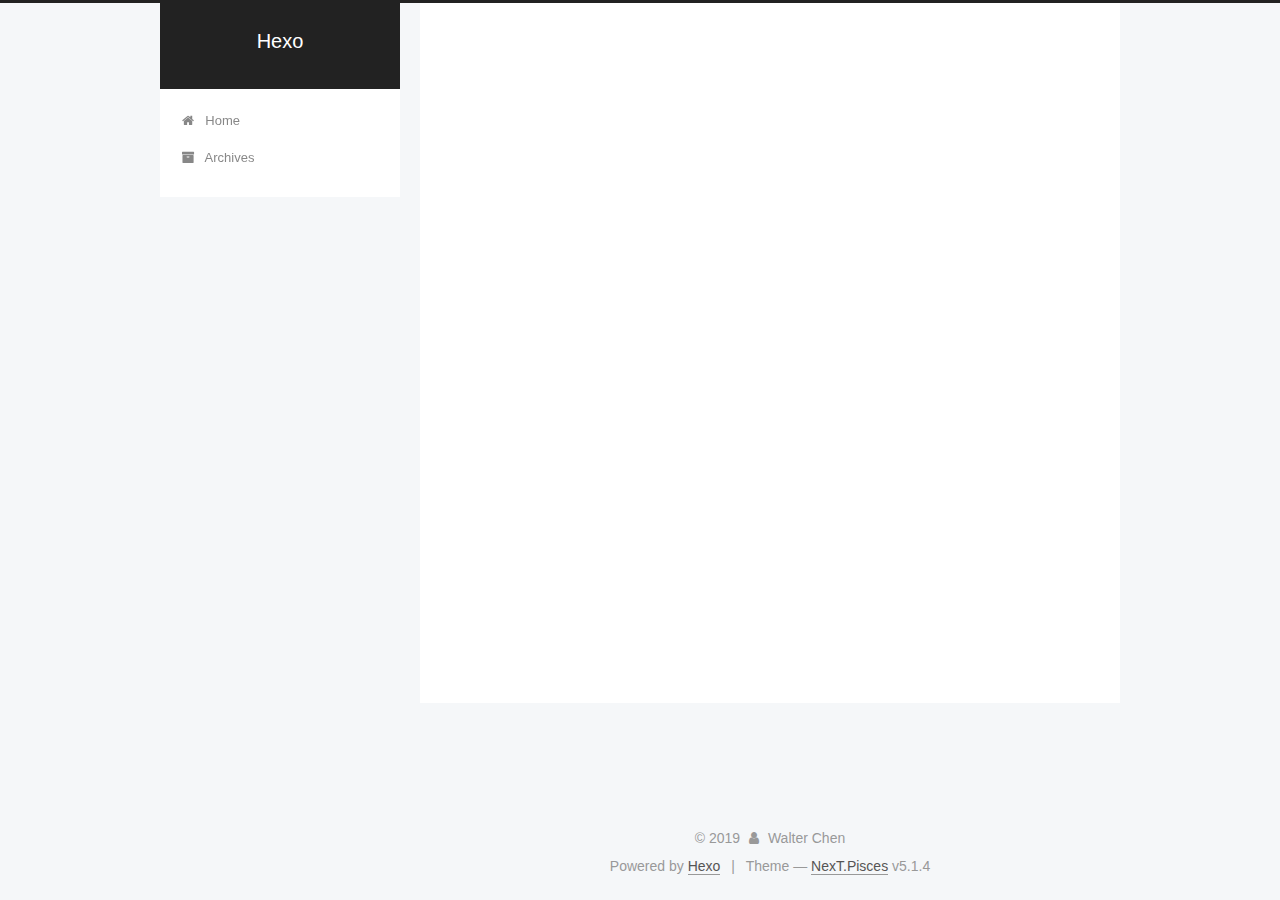
==== commit 574485c8: "Site updated: 2019-12-13 20:12:37" ====
--- a/archives/index.html
+++ b/archives/index.html
@@ -5,7 +5,7 @@
   
 
 
-<html class="theme-next muse use-motion" lang="en">
+<html class="theme-next pisces use-motion" lang="en">
 <head>
   <meta charset="UTF-8"/>
 <meta http-equiv="X-UA-Compatible" content="IE=edge" />
@@ -84,7 +84,7 @@
 <meta property="og:url" content="http:&#x2F;&#x2F;yoursite.com&#x2F;archives&#x2F;index.html">
 <meta property="og:site_name" content="Hexo">
 <meta property="og:locale" content="en_US">
-<meta property="article:author" content="John Doe">
+<meta property="article:author" content="Walter Chen">
 <meta name="twitter:card" content="summary">
 
 
@@ -93,7 +93,7 @@
   var NexT = window.NexT || {};
   var CONFIG = {
     root: '/',
-    scheme: 'Muse',
+    scheme: 'Pisces',
     version: '5.1.4',
     sidebar: {"position":"left","display":"post","offset":12,"b2t":false,"scrollpercent":false,"onmobile":false},
     fancybox: true,
@@ -227,7 +227,7 @@
         
           
         
-        Um..! 2 posts in total. Keep on posting.
+        Um..! 3 posts in total. Keep on posting.
       </span>
 
       
@@ -251,9 +251,9 @@
 
       <h2 class="post-title">
         
-            <a class="post-title-link" href="/2019/12/13/hello-world/" itemprop="url">
-              
-                <span itemprop="name">Hello World</span>
+            <a class="post-title-link" href="/2019/12/13/BLAM%E9%85%8D%E7%BD%AE%E5%AE%89%E8%A3%85/" itemprop="url">
+              
+                <span itemprop="name">BLAM配置安装</span>
               
             </a>
         
@@ -261,7 +261,7 @@
 
       <div class="post-meta">
         <time class="post-time" itemprop="dateCreated"
-              datetime="2019-12-13T09:44:24+08:00"
+              datetime="2019-12-13T19:55:53+08:00"
               content="2019-12-13" >
           12-13
         </time>
@@ -288,9 +288,9 @@
 
       <h2 class="post-title">
         
-            <a class="post-title-link" href="/2019/12/12/Windows%2010%E9%85%8D%E7%BD%AEYOLO%20v3/" itemprop="url">
-              
-                <span itemprop="name">Windows 10配置YOLO v3</span>
+            <a class="post-title-link" href="/2019/12/13/%E6%90%AD%E5%BB%BAGithub%E5%8D%9A%E5%AE%A2/" itemprop="url">
+              
+                <span itemprop="name">搭建Github博客</span>
               
             </a>
         
@@ -298,9 +298,46 @@
 
       <div class="post-meta">
         <time class="post-time" itemprop="dateCreated"
-              datetime="2019-12-12T09:13:17+08:00"
-              content="2019-12-12" >
-          12-12
+              datetime="2019-12-13T19:54:45+08:00"
+              content="2019-12-13" >
+          12-13
+        </time>
+      </div>
+
+    </header>
+  </article>
+
+
+
+      
+
+        
+        
+        
+
+        
+        
+
+        
+
+  <article class="post post-type-normal" itemscope itemtype="http://schema.org/Article">
+    <header class="post-header">
+
+      <h2 class="post-title">
+        
+            <a class="post-title-link" href="/2019/12/13/Windows-10%E9%85%8D%E7%BD%AEYOLO-v3/" itemprop="url">
+              
+                <span itemprop="name">Windows 10配置YOLO v3</span>
+              
+            </a>
+        
+      </h2>
+
+      <div class="post-meta">
+        <time class="post-time" itemprop="dateCreated"
+              datetime="2019-12-13T19:12:09+08:00"
+              content="2019-12-13" >
+          12-13
         </time>
       </div>
 
@@ -351,7 +388,7 @@
         <div class="site-overview">
           <div class="site-author motion-element" itemprop="author" itemscope itemtype="http://schema.org/Person">
             
-              <p class="site-author-name" itemprop="name">John Doe</p>
+              <p class="site-author-name" itemprop="name">Walter Chen</p>
               <p class="site-description motion-element" itemprop="description"></p>
           </div>
 
@@ -362,7 +399,7 @@
               
                 <a href="/archives/%20%7C%7C%20archive">
               
-                  <span class="site-state-item-count">2</span>
+                  <span class="site-state-item-count">3</span>
                   <span class="site-state-item-name">posts</span>
                 </a>
               </div>
@@ -370,6 +407,15 @@
 
             
 
+            
+              
+              
+              <div class="site-state-item site-state-tags">
+                
+                  <span class="site-state-item-count">3</span>
+                  <span class="site-state-item-name">tags</span>
+                
+              </div>
             
 
           </nav>
@@ -407,7 +453,7 @@
   <span class="with-love">
     <i class="fa fa-user"></i>
   </span>
-  <span class="author" itemprop="copyrightHolder">John Doe</span>
+  <span class="author" itemprop="copyrightHolder">Walter Chen</span>
 
   
 </div>
@@ -421,7 +467,7 @@
 
 
 
-  <div class="theme-info">Theme &mdash; <a class="theme-link" target="_blank" href="https://github.com/iissnan/hexo-theme-next">NexT.Muse</a> v5.1.4</div>
+  <div class="theme-info">Theme &mdash; <a class="theme-link" target="_blank" href="https://github.com/iissnan/hexo-theme-next">NexT.Pisces</a> v5.1.4</div>
 
 
 
@@ -521,6 +567,13 @@
   
   
 
+
+  <script type="text/javascript" src="/js/src/affix.js?v=5.1.4"></script>
+
+  <script type="text/javascript" src="/js/src/schemes/pisces.js?v=5.1.4"></script>
+
+
+
   
 
   
--- a/css/main.css
+++ b/css/main.css
@@ -189,7 +189,7 @@
   font-size: 14px;
   line-height: 2;
   color: #555;
-  background: #fff;
+  background: #f5f7f9;
 }
 @media (max-width: 767px) {
   body {
@@ -653,8 +653,8 @@
 @media (min-width: 992px) {
   .full-image.full-image.full-image.full-image {
     max-width: none;
-    width: 110%;
-    margin: 25px -5%;
+    width: 118%;
+    margin: 0 -9%;
   }
 }
 .blockquote-center,
@@ -940,11 +940,11 @@
   display: inline-block;
   padding: 0 20px;
   font-size: 14px;
-  color: #fff;
-  background: #222;
-  border: 2px solid #222;
+  color: #555;
+  background: #fff;
+  border: 2px solid #555;
   text-decoration: none;
-  border-radius: 0;
+  border-radius: 2px;
   transition-property: background-color;
   transition-duration: 0.2s;
   transition-timing-function: ease-in-out;
@@ -953,8 +953,8 @@
 }
 .btn:hover {
   border-color: #222;
-  color: #222;
-  background: #fff;
+  color: #fff;
+  background: #222;
 }
 .btn +.btn {
   margin: 0 0 8px 8px;
@@ -1066,7 +1066,7 @@
   width: 24px;
   background: #222;
   font-size: 12px;
-  opacity: 1;
+  opacity: 0.6;
   color: #fff;
   cursor: pointer;
   text-align: center;
@@ -1087,7 +1087,7 @@
   }
 }
 .back-to-top.back-to-top-on {
-  bottom: 19px;
+  bottom: 30px;
 }
 .header {
   background: transparent;
@@ -1136,7 +1136,7 @@
 .site-subtitle {
   margin-top: 10px;
   font-size: 13px;
-  color: #999;
+  color: #ddd;
 }
 .use-motion .brand {
   opacity: 0;
@@ -1209,7 +1209,8 @@
   transition-timing-function: ease-in-out;
   transition-delay: 0s;
 }
-.menu .menu-item a:hover {
+.menu .menu-item a:hover,
+.menu-item-active a {
   border-bottom-color: #222;
 }
 .menu .menu-item .fa {
@@ -1738,20 +1739,20 @@
   display: block;
   margin: 0 auto;
   padding: 2px;
-  max-width: 96px;
+  max-width: 120px;
   height: auto;
-  border: 2px solid #333;
+  border: 1px solid #eee;
 }
 .site-author-name {
-  margin: 5px 0 0;
+  margin: 0;
   text-align: center;
-  color: #f5f5f5;
-  font-weight: normal;
+  color: #222;
+  font-weight: 600;
 }
 .site-description {
-  margin-top: 5px;
+  margin-top: 0;
   text-align: center;
-  font-size: 14px;
+  font-size: 13px;
   color: #999;
 }
 .site-state {
@@ -1763,7 +1764,7 @@
 .site-state-item {
   display: inline-block;
   padding: 0 15px;
-  border-left: 1px solid #333;
+  border-left: 1px solid #eee;
 }
 .site-state-item:first-child {
   border-left: none;
@@ -1776,11 +1777,11 @@
   text-align: center;
   color: inherit;
   font-weight: 600;
-  font-size: 18px;
+  font-size: 16px;
 }
 .site-state-item-name {
   font-size: 13px;
-  color: inherit;
+  color: #999;
 }
 .feed-link {
   margin-top: 20px;
@@ -1822,7 +1823,7 @@
   width: 4px;
   height: 4px;
   border-radius: 50%;
-  background: #11c7e8;
+  background: #52ff33;
 }
 .links-of-blogroll {
   font-size: 13px;
@@ -1860,7 +1861,7 @@
   color: #555;
 }
 .sidebar-nav li:hover {
-  color: #f5f5f5;
+  color: #fc6423;
 }
 .page-post-detail .sidebar-nav-toc {
   padding: 0 5px;
@@ -1869,11 +1870,11 @@
   margin-left: 10px;
 }
 .sidebar-nav .sidebar-nav-active {
-  color: #87daff;
-  border-bottom-color: #87daff;
+  color: #fc6423;
+  border-bottom-color: #fc6423;
 }
 .sidebar-nav .sidebar-nav-active:hover {
-  color: #87daff;
+  color: #fc6423;
 }
 .sidebar-panel {
   display: none;
@@ -1906,12 +1907,12 @@
   transition-timing-function: ease-in-out;
   transition-delay: 0s;
   transition-property: all;
-  color: #999;
-  border-bottom-color: #555;
+  color: #666;
+  border-bottom-color: #ccc;
 }
 .post-toc ol a:hover {
-  color: #ccc;
-  border-bottom-color: #ccc;
+  color: #000;
+  border-bottom-color: #000;
 }
 .post-toc .nav-item {
   overflow: hidden;
@@ -1933,14 +1934,14 @@
   display: block;
 }
 .post-toc .nav .active > a {
-  color: #87daff;
-  border-bottom-color: #87daff;
+  color: #fc6423;
+  border-bottom-color: #fc6423;
 }
 .post-toc .nav .active-current > a {
-  color: #87daff;
+  color: #fc6423;
 }
 .post-toc .nav .active-current > a:hover {
-  color: #87daff;
+  color: #fc6423;
 }
 .footer {
   font-size: 14px;
@@ -2345,6 +2346,16 @@
   transform: translate(-50%, -50%);
   color: #ccc;
 }
+@media (min-width: 768px) and (max-width: 991px) {
+  .busuanzi-count {
+    width: auto;
+  }
+}
+@media (max-width: 767px) {
+  .busuanzi-count {
+    width: auto;
+  }
+}
 .site-uv,
 .site-pv,
 .page-pv {
@@ -2580,83 +2591,403 @@
   }
 }
 .page-post-detail .sidebar-toggle-line {
-  background: #87daff;
+  background: #fc6423;
 }
 .page-post-detail .comments {
   overflow: hidden;
 }
-@media (max-width: 767px) {
-  .header-inner,
-  .container .main-inner,
+.header {
+  position: relative;
+  margin: 0 auto;
+  width: 960px;
+}
+@media (min-width: 768px) and (max-width: 991px) {
+  .header {
+    width: auto;
+  }
+}
+@media (max-width: 767px) {
+  .header {
+    width: auto;
+  }
+}
+.header-inner {
+  position: absolute;
+  top: 0;
+  overflow: hidden;
+  padding: 0;
+  width: 240px;
+  background: #fff;
+  box-shadow: initial;
+  border-radius: initial;
+}
+@media (min-width: 1600px) {
+  .container .header-inner {
+    width: 240px;
+  }
+}
+@media (min-width: 768px) and (max-width: 991px) {
+  .header-inner {
+    position: relative;
+    width: auto;
+    border-radius: initial;
+  }
+}
+@media (max-width: 767px) {
+  .header-inner {
+    position: relative;
+    width: auto;
+    border-radius: initial;
+  }
+}
+.main:before,
+.main:after {
+  content: " ";
+  display: table;
+}
+.main:after {
+  clear: both;
+}
+@media (min-width: 768px) and (max-width: 991px) {
+  .main {
+    padding-bottom: 100px;
+  }
+}
+@media (max-width: 767px) {
+  .main {
+    padding-bottom: 100px;
+  }
+}
+.container .main-inner {
+  width: 960px;
+}
+@media (min-width: 768px) and (max-width: 991px) {
+  .container .main-inner {
+    width: auto;
+  }
+}
+@media (max-width: 767px) {
+  .container .main-inner {
+    width: auto;
+  }
+}
+.content-wrap {
+  float: right;
+  box-sizing: border-box;
+  padding: 40px;
+  width: 700px;
+  background: #fff;
+  min-height: 700px;
+  box-shadow: initial;
+  border-radius: initial;
+}
+@media (min-width: 768px) and (max-width: 991px) {
+  .content-wrap {
+    width: 100%;
+    padding: 20px;
+    border-radius: initial;
+  }
+}
+@media (max-width: 767px) {
+  .content-wrap {
+    width: 100%;
+    padding: 20px;
+    min-height: auto;
+    border-radius: initial;
+  }
+}
+.sidebar {
+  position: static;
+  float: left;
+  margin-top: 300px;
+  width: 240px;
+  background: #f5f7f9;
+  box-shadow: none;
+}
+@media (min-width: 768px) and (max-width: 991px) {
+  .sidebar {
+    display: none;
+  }
+}
+@media (max-width: 767px) {
+  .sidebar {
+    display: none;
+  }
+}
+.sidebar-toggle {
+  display: none;
+}
+.footer-inner {
+  width: 960px;
+  padding-left: 260px;
+}
+@media (min-width: 768px) and (max-width: 991px) {
   .footer-inner {
     width: auto;
-  }
-}
-embed {
-  display: block;
-  margin: 0px auto 25px auto;
-}
-.custom-logo .site-meta-headline {
-  text-align: center;
-}
-.custom-logo .brand {
+    padding-left: 0 !important;
+    padding-right: 0 !important;
+  }
+}
+@media (max-width: 767px) {
+  .footer-inner {
+    width: auto;
+    padding-left: 0 !important;
+    padding-right: 0 !important;
+  }
+}
+.sidebar-position-right .header-inner {
+  right: 0;
+}
+.sidebar-position-right .content-wrap {
+  float: left;
+}
+.sidebar-position-right .sidebar {
+  float: right;
+}
+.sidebar-position-right .footer-inner {
+  padding-left: 0;
+  padding-right: 260px;
+}
+.site-brand-wrapper {
+  position: relative;
+}
+.site-meta {
+  padding: 20px 0;
+  color: #fff;
+  background: #222;
+}
+@media (min-width: 768px) and (max-width: 991px) {
+  .site-meta {
+    box-shadow: 0 0 16px rgba(0,0,0,0.5);
+  }
+}
+@media (max-width: 767px) {
+  .site-meta {
+    box-shadow: 0 0 16px rgba(0,0,0,0.5);
+  }
+}
+.brand {
+  padding: 0;
   background: none;
 }
-.custom-logo .site-title {
-  margin: 10px auto 0;
-  font-size: 24px;
-  color: #222;
-}
-.custom-logo .site-title a {
-  border: none;
-}
-.custom-logo-image {
-  margin: 0 auto;
-  padding: 5px;
-  max-width: 150px;
-  background: #fff;
-}
-@media (max-width: 767px) {
-  .site-nav {
-    position: absolute;
-    left: 0;
-    top: 52px;
-    margin: 0;
-    width: 100%;
-    padding: 0;
-    background: #fff;
-    border-bottom: 1px solid #ddd;
-    z-index: 1050;
-  }
-}
-@media (max-width: 767px) {
-  .menu {
-    text-align: left;
-  }
-}
-@media (max-width: 767px) {
-  .menu .menu-item {
-    display: block;
-    margin: 0 10px;
-    vertical-align: top;
-  }
-}
-@media (max-width: 767px) {
-  .menu .menu-item br {
-    display: none;
-  }
-}
-@media (max-width: 767px) {
-  .menu .menu-item a {
-    padding: 5px 10px;
-  }
-}
-.menu .menu-item .fa {
-  margin-right: 0;
+.brand:hover {
+  color: #fff;
+}
+.site-subtitle {
+  margin: 10px 10px 0;
+  font-weight: initial;
 }
 .site-search form {
   display: none;
 }
+.site-nav {
+  border-top: none;
+}
+@media (min-width: 768px) and (max-width: 991px) {
+  .site-nav {
+    display: none !important;
+  }
+}
+@media (min-width: 768px) and (max-width: 991px) {
+  .site-nav-on {
+    display: block !important;
+  }
+}
+.menu .menu-item {
+  display: block;
+  margin: 0;
+}
+.menu .menu-item a {
+  position: relative;
+  box-sizing: border-box;
+  padding: 5px 20px;
+  text-align: left;
+  line-height: inherit;
+  transition-property: background-color;
+  transition-duration: 0.2s;
+  transition-timing-function: ease-in-out;
+  transition-delay: 0s;
+}
+.menu .menu-item a:hover,
+.menu-item-active a {
+  background: #f9f9f9;
+  border-bottom-color: #fff;
+}
+.menu .menu-item br {
+  display: none;
+}
+.menu-item-active a:after {
+  content: " ";
+  position: absolute;
+  top: 50%;
+  margin-top: -3px;
+  right: 15px;
+  width: 6px;
+  height: 6px;
+  border-radius: 50%;
+  background-color: #bbb;
+}
+.btn-bar {
+  background-color: #fff;
+}
+.site-nav-toggle {
+  left: 20px;
+  top: 50%;
+  -webkit-transform: translateY(-50%);
+  -webkit-transform: translateY(-50%);
+  -moz-transform: translateY(-50%);
+  -ms-transform: translateY(-50%);
+  -o-transform: translateY(-50%);
+  transform: translateY(-50%);
+}
+@media (min-width: 768px) and (max-width: 991px) {
+  .site-nav-toggle {
+    display: block;
+  }
+}
+.use-motion .sidebar .motion-element {
+  opacity: 1;
+}
+.sidebar {
+  margin-left: -100%;
+  right: auto;
+  bottom: auto;
+  -webkit-transform: none;
+}
+.sidebar-inner {
+  box-sizing: border-box;
+  width: 240px;
+  color: #555;
+  background: #fff;
+  box-shadow: initial;
+  border-radius: initial;
+  opacity: 0;
+}
+.sidebar-inner.affix {
+  position: fixed;
+  top: 12px;
+}
+.sidebar-inner.affix-bottom {
+  position: absolute;
+}
+.site-overview {
+  text-align: left;
+}
+.site-author:before,
+.site-author:after {
+  content: " ";
+  display: table;
+}
+.site-author:after {
+  clear: both;
+}
+.sidebar a {
+  color: #555;
+}
+.sidebar a:hover {
+  color: #222;
+}
+.site-state-item {
+  padding: 0 10px;
+}
+.links-of-author-item a:before {
+  display: none;
+}
+.links-of-author-item a {
+  border-bottom: none;
+  text-decoration: underline;
+}
+.feed-link {
+  border-top: 1px dotted #ccc;
+  border-bottom: 1px dotted #ccc;
+  text-align: center;
+}
+.feed-link a {
+  display: block;
+  color: #fc6423;
+  border: none;
+}
+.feed-link a:hover {
+  background: none;
+  color: #e34603;
+}
+.feed-link a:hover i {
+  color: #e34603;
+}
+.links-of-author {
+  display: flex;
+  flex-wrap: wrap;
+  justify-content: center;
+}
+.links-of-author-item {
+  margin: 5px 0 0;
+  width: 50%;
+}
+.links-of-author-item a {
+  max-width: 216px;
+  box-sizing: border-box;
+  display: inline-block;
+  margin-right: 0;
+  margin-bottom: 0;
+  padding: 0 5px;
+  overflow: hidden;
+  white-space: nowrap;
+  text-overflow: ellipsis;
+}
+.links-of-author-item a {
+  display: block;
+  text-decoration: none;
+}
+.links-of-author-item a:hover {
+  border-radius: 4px;
+  background: #eee;
+}
+.links-of-author-item .fa {
+  margin-right: 2px;
+  font-size: 16px;
+}
+.links-of-author-item .fa-globe {
+  font-size: 15px;
+}
+.links-of-blogroll {
+  text-align: center;
+  margin-top: 20px;
+  padding: 3px 0 0;
+  border-top: 1px dotted #ccc;
+}
+.links-of-blogroll-title {
+  margin-top: 0;
+}
+.links-of-blogroll-item {
+  padding: 0;
+}
+.links-of-blogroll-inline:before,
+.links-of-blogroll-inline:after {
+  content: " ";
+  display: table;
+}
+.links-of-blogroll-inline:after {
+  clear: both;
+}
 .links-of-blogroll-inline .links-of-blogroll-item {
-  display: inline-block;
-}
+  margin: 5px 0 0;
+  width: 50%;
+  display: inline-block;
+  width: unset;
+}
+.links-of-blogroll-inline .links-of-blogroll-item a {
+  max-width: 216px;
+  box-sizing: border-box;
+  display: inline-block;
+  margin-right: 0;
+  margin-bottom: 0;
+  padding: 0 5px;
+  overflow: hidden;
+  white-space: nowrap;
+  text-overflow: ellipsis;
+}
+@media (max-width: 767px) {
+  .post-body {
+    text-align: justify;
+  }
+}
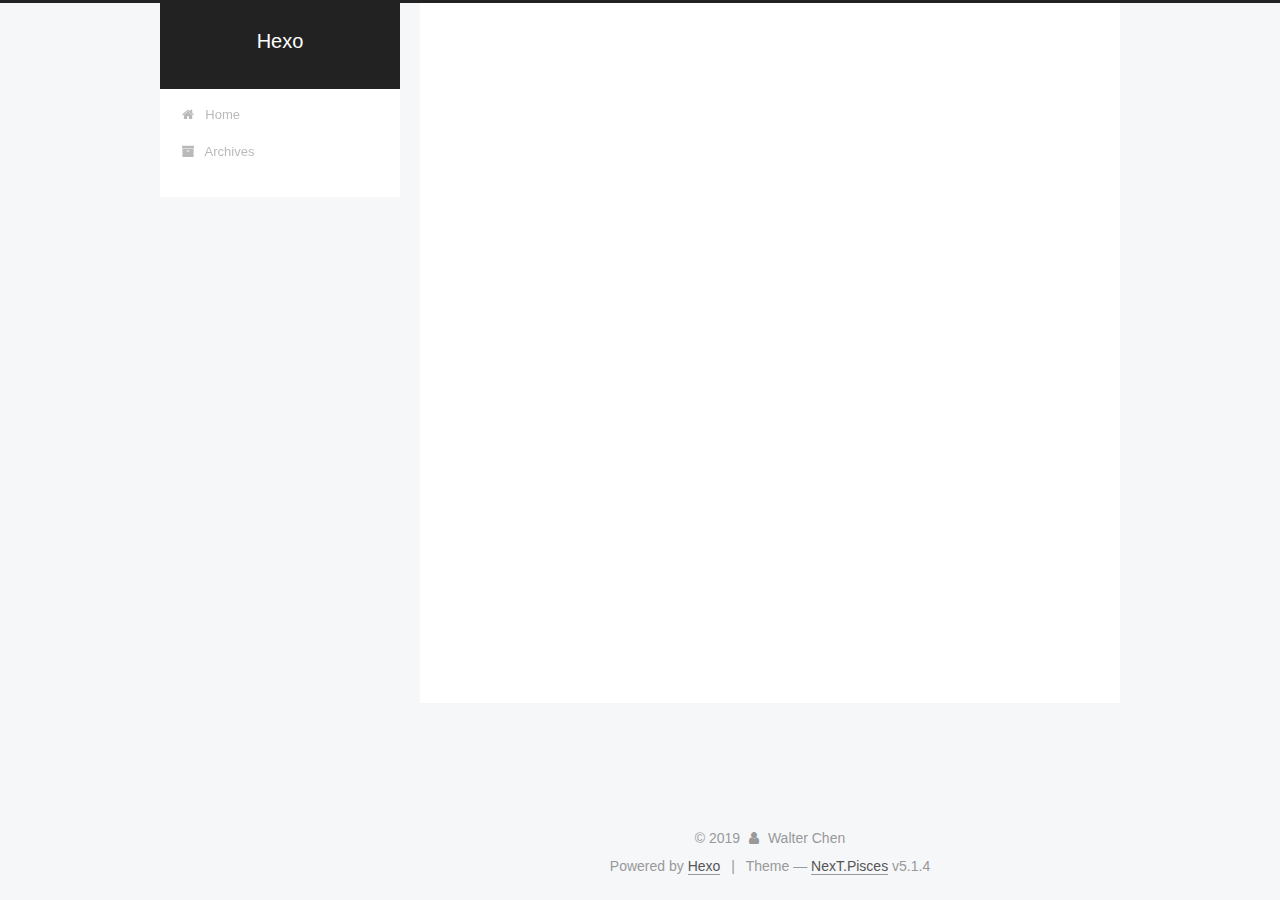
==== commit d12716f0: "Site updated: 2019-12-13 20:17:18" ====
--- a/archives/index.html
+++ b/archives/index.html
@@ -251,80 +251,6 @@
 
       <h2 class="post-title">
         
-            <a class="post-title-link" href="/2019/12/13/BLAM%E9%85%8D%E7%BD%AE%E5%AE%89%E8%A3%85/" itemprop="url">
-              
-                <span itemprop="name">BLAM配置安装</span>
-              
-            </a>
-        
-      </h2>
-
-      <div class="post-meta">
-        <time class="post-time" itemprop="dateCreated"
-              datetime="2019-12-13T19:55:53+08:00"
-              content="2019-12-13" >
-          12-13
-        </time>
-      </div>
-
-    </header>
-  </article>
-
-
-
-      
-
-        
-        
-        
-
-        
-        
-
-        
-
-  <article class="post post-type-normal" itemscope itemtype="http://schema.org/Article">
-    <header class="post-header">
-
-      <h2 class="post-title">
-        
-            <a class="post-title-link" href="/2019/12/13/%E6%90%AD%E5%BB%BAGithub%E5%8D%9A%E5%AE%A2/" itemprop="url">
-              
-                <span itemprop="name">搭建Github博客</span>
-              
-            </a>
-        
-      </h2>
-
-      <div class="post-meta">
-        <time class="post-time" itemprop="dateCreated"
-              datetime="2019-12-13T19:54:45+08:00"
-              content="2019-12-13" >
-          12-13
-        </time>
-      </div>
-
-    </header>
-  </article>
-
-
-
-      
-
-        
-        
-        
-
-        
-        
-
-        
-
-  <article class="post post-type-normal" itemscope itemtype="http://schema.org/Article">
-    <header class="post-header">
-
-      <h2 class="post-title">
-        
             <a class="post-title-link" href="/2019/12/13/Windows-10%E9%85%8D%E7%BD%AEYOLO-v3/" itemprop="url">
               
                 <span itemprop="name">Windows 10配置YOLO v3</span>
@@ -348,6 +274,80 @@
 
       
 
+        
+        
+        
+
+        
+        
+
+        
+
+  <article class="post post-type-normal" itemscope itemtype="http://schema.org/Article">
+    <header class="post-header">
+
+      <h2 class="post-title">
+        
+            <a class="post-title-link" href="/2019/12/13/BLAM%E9%85%8D%E7%BD%AE%E5%AE%89%E8%A3%85/" itemprop="url">
+              
+                <span itemprop="name">BLAM配置安装</span>
+              
+            </a>
+        
+      </h2>
+
+      <div class="post-meta">
+        <time class="post-time" itemprop="dateCreated"
+              datetime="2019-12-13T15:55:53+08:00"
+              content="2019-12-13" >
+          12-13
+        </time>
+      </div>
+
+    </header>
+  </article>
+
+
+
+      
+
+        
+        
+        
+
+        
+        
+
+        
+
+  <article class="post post-type-normal" itemscope itemtype="http://schema.org/Article">
+    <header class="post-header">
+
+      <h2 class="post-title">
+        
+            <a class="post-title-link" href="/2019/12/13/%E6%90%AD%E5%BB%BAGithub%E5%8D%9A%E5%AE%A2/" itemprop="url">
+              
+                <span itemprop="name">搭建Github博客</span>
+              
+            </a>
+        
+      </h2>
+
+      <div class="post-meta">
+        <time class="post-time" itemprop="dateCreated"
+              datetime="2019-12-13T10:54:45+08:00"
+              content="2019-12-13" >
+          12-13
+        </time>
+      </div>
+
+    </header>
+  </article>
+
+
+
+      
+
     </div>
   </div>
   
--- a/css/main.css
+++ b/css/main.css
@@ -1823,7 +1823,7 @@
   width: 4px;
   height: 4px;
   border-radius: 50%;
-  background: #52ff33;
+  background: #abffaf;
 }
 .links-of-blogroll {
   font-size: 13px;
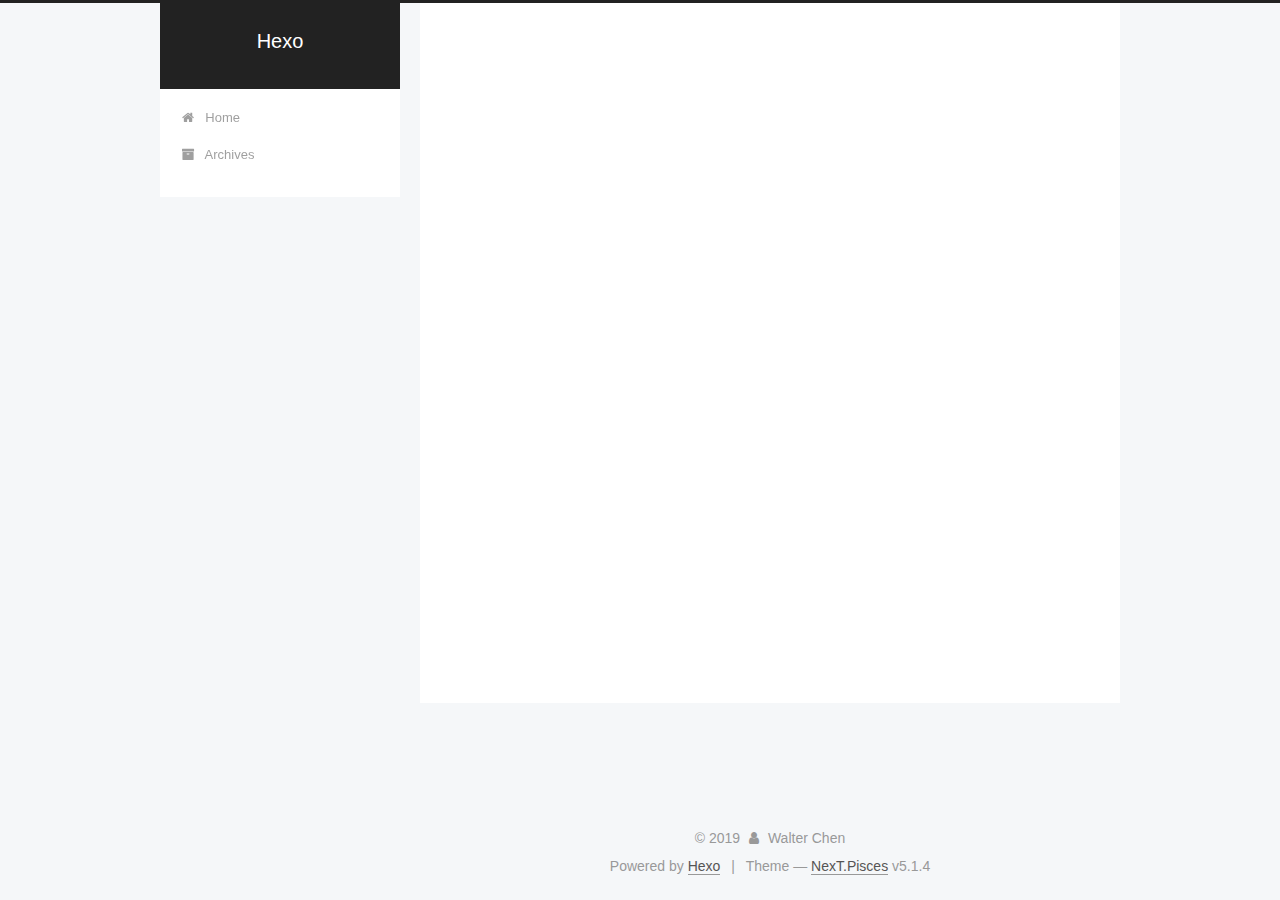
==== commit 92c14e5c: "Site updated: 2019-12-13 20:18:34" ====
--- a/archives/index.html
+++ b/archives/index.html
@@ -251,6 +251,80 @@
 
       <h2 class="post-title">
         
+            <a class="post-title-link" href="/2019/12/13/BLAM%E9%85%8D%E7%BD%AE%E5%AE%89%E8%A3%85/" itemprop="url">
+              
+                <span itemprop="name">BLAM配置安装</span>
+              
+            </a>
+        
+      </h2>
+
+      <div class="post-meta">
+        <time class="post-time" itemprop="dateCreated"
+              datetime="2019-12-13T19:55:53+08:00"
+              content="2019-12-13" >
+          12-13
+        </time>
+      </div>
+
+    </header>
+  </article>
+
+
+
+      
+
+        
+        
+        
+
+        
+        
+
+        
+
+  <article class="post post-type-normal" itemscope itemtype="http://schema.org/Article">
+    <header class="post-header">
+
+      <h2 class="post-title">
+        
+            <a class="post-title-link" href="/2019/12/13/%E6%90%AD%E5%BB%BAGithub%E5%8D%9A%E5%AE%A2/" itemprop="url">
+              
+                <span itemprop="name">搭建Github博客</span>
+              
+            </a>
+        
+      </h2>
+
+      <div class="post-meta">
+        <time class="post-time" itemprop="dateCreated"
+              datetime="2019-12-13T19:54:45+08:00"
+              content="2019-12-13" >
+          12-13
+        </time>
+      </div>
+
+    </header>
+  </article>
+
+
+
+      
+
+        
+        
+        
+
+        
+        
+
+        
+
+  <article class="post post-type-normal" itemscope itemtype="http://schema.org/Article">
+    <header class="post-header">
+
+      <h2 class="post-title">
+        
             <a class="post-title-link" href="/2019/12/13/Windows-10%E9%85%8D%E7%BD%AEYOLO-v3/" itemprop="url">
               
                 <span itemprop="name">Windows 10配置YOLO v3</span>
@@ -274,80 +348,6 @@
 
       
 
-        
-        
-        
-
-        
-        
-
-        
-
-  <article class="post post-type-normal" itemscope itemtype="http://schema.org/Article">
-    <header class="post-header">
-
-      <h2 class="post-title">
-        
-            <a class="post-title-link" href="/2019/12/13/BLAM%E9%85%8D%E7%BD%AE%E5%AE%89%E8%A3%85/" itemprop="url">
-              
-                <span itemprop="name">BLAM配置安装</span>
-              
-            </a>
-        
-      </h2>
-
-      <div class="post-meta">
-        <time class="post-time" itemprop="dateCreated"
-              datetime="2019-12-13T15:55:53+08:00"
-              content="2019-12-13" >
-          12-13
-        </time>
-      </div>
-
-    </header>
-  </article>
-
-
-
-      
-
-        
-        
-        
-
-        
-        
-
-        
-
-  <article class="post post-type-normal" itemscope itemtype="http://schema.org/Article">
-    <header class="post-header">
-
-      <h2 class="post-title">
-        
-            <a class="post-title-link" href="/2019/12/13/%E6%90%AD%E5%BB%BAGithub%E5%8D%9A%E5%AE%A2/" itemprop="url">
-              
-                <span itemprop="name">搭建Github博客</span>
-              
-            </a>
-        
-      </h2>
-
-      <div class="post-meta">
-        <time class="post-time" itemprop="dateCreated"
-              datetime="2019-12-13T10:54:45+08:00"
-              content="2019-12-13" >
-          12-13
-        </time>
-      </div>
-
-    </header>
-  </article>
-
-
-
-      
-
     </div>
   </div>
   
--- a/css/main.css
+++ b/css/main.css
@@ -1823,7 +1823,7 @@
   width: 4px;
   height: 4px;
   border-radius: 50%;
-  background: #abffaf;
+  background: #ff8f93;
 }
 .links-of-blogroll {
   font-size: 13px;
